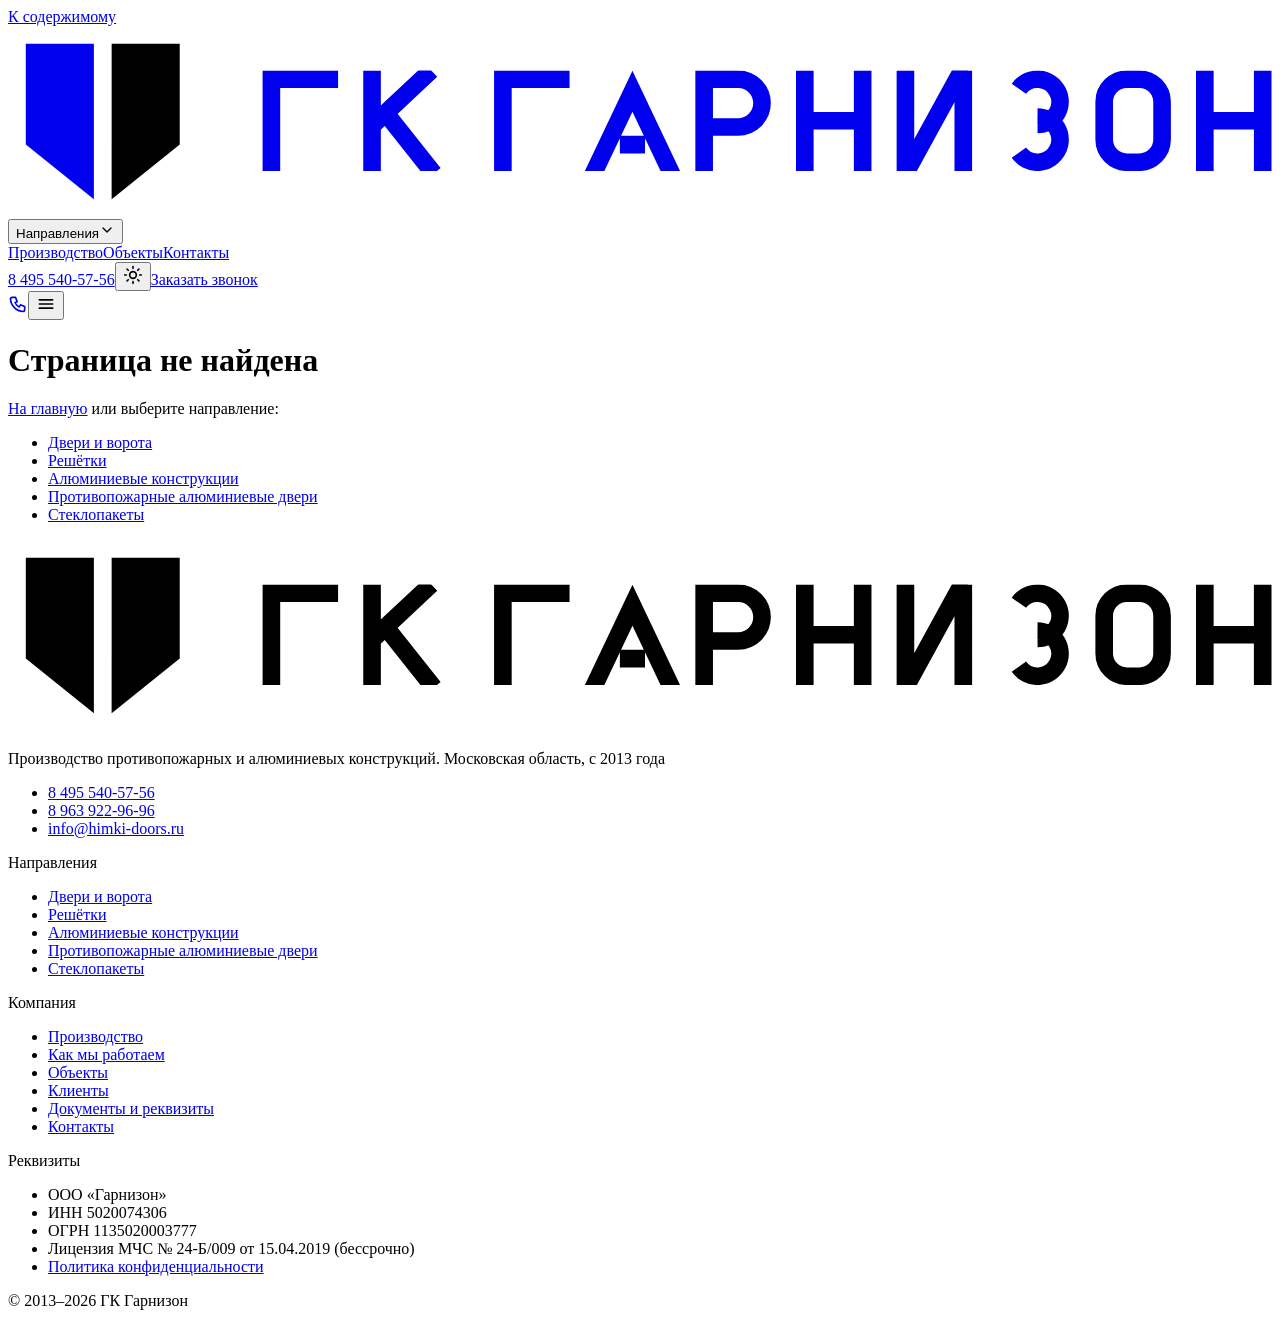
==== 404/index.html @ 89cda4f9 "chore: publish demo build" ====
<!DOCTYPE html><html lang="ru" data-theme="dark"><head><meta charSet="utf-8"/><meta name="viewport" content="width=device-width, initial-scale=1"/><link rel="stylesheet" href="/garnizon-corp-demo/_next/static/chunks/1k68g9wdmj4by.css" data-precedence="next"/><link rel="preload" as="script" fetchPriority="low" href="/garnizon-corp-demo/_next/static/chunks/310vm2bl3xxpt.js"/><script src="/garnizon-corp-demo/_next/static/chunks/1wnov70f88xjy.js" async=""></script><script src="/garnizon-corp-demo/_next/static/chunks/39_j1bdzreq0m.js" async=""></script><script src="/garnizon-corp-demo/_next/static/chunks/2hfgqjtk7isif.js" async=""></script><script src="/garnizon-corp-demo/_next/static/chunks/turbopack-2t2rww29g1ca5.js" async=""></script><script src="/garnizon-corp-demo/_next/static/chunks/3gmnz17b4-7co.js" async=""></script><meta name="robots" content="noindex"/><meta name="theme-color" content="#15181d"/><title>ГК Гарнизон — производство противопожарных дверей, ворот, решёток и алюминиевых конструкций</title><meta name="description" content="ГК Гарнизон — производство противопожарных дверей, ворот, решёток и алюминиевых конструкций в Московской области с 2013 года. Замер, доставка, монтаж."/><meta name="robots" content="noindex, nofollow"/><meta property="og:title" content="ГК Гарнизон — производство противопожарных дверей, ворот, решёток и алюминиевых конструкций"/><meta property="og:description" content="ГК Гарнизон — производство противопожарных дверей, ворот, решёток и алюминиевых конструкций в Московской области с 2013 года. Замер, доставка, монтаж."/><meta property="og:url" content="https://kasatkinroman.github.io/garnizon-corp-demo/"/><meta property="og:site_name" content="ГК Гарнизон"/><meta property="og:locale" content="ru_RU"/><meta property="og:type" content="website"/><meta name="twitter:card" content="summary"/><meta name="twitter:title" content="ГК Гарнизон — производство противопожарных дверей, ворот, решёток и алюминиевых конструкций"/><meta name="twitter:description" content="ГК Гарнизон — производство противопожарных дверей, ворот, решёток и алюминиевых конструкций в Московской области с 2013 года. Замер, доставка, монтаж."/><link rel="icon" href="/garnizon-corp-demo/favicon.svg"/><meta name="next-size-adjust" content=""/><script>(function(){try{var t=localStorage.getItem("theme");if(t==="dark"||t==="light")document.documentElement.setAttribute("data-theme",t);}catch(e){}})();</script><script src="/garnizon-corp-demo/_next/static/chunks/0cz1d0mv5g_q7.js" noModule=""></script></head><body class="_8gq75W_variable RMQh6W_variable I5P8lW_variable flex min-h-screen flex-col"><div hidden=""><!--$--><!--/$--></div><a href="#main" class="sr-only focus:not-sr-only focus:fixed focus:left-4 focus:top-4 focus:z-[var(--z-modal)] focus:rounded-sm focus:bg-accent focus:px-4 focus:py-2 focus:text-on-accent">К содержимому</a><header class="sticky top-0 z-[var(--z-header)] h-[60px] border-b bg-bg xl:h-[72px] border-transparent"><div class="container-site flex h-full items-center justify-between gap-4"><a aria-label="ГК Гарнизон — на главную" class="flex shrink-0 items-center text-text" href="/garnizon-corp-demo/"><svg viewBox="0 0 427 64" class="h-8 w-auto xl:h-9" role="img" aria-label="ГК Гарнизон"><defs><clipPath id="_R_alb_"><rect x="-4" y="0" width="409" height="40"></rect></clipPath></defs><path d="M6 6H29V58.5L6 40Z" fill="currentColor"></path><path d="M58 6H35V58.5L58 40Z" fill="var(--accent)"></path><g transform="translate(86 15) scale(0.85)" clip-path="url(#_R_alb_)"><g fill="none" stroke="currentColor" stroke-width="7" stroke-linecap="butt" stroke-linejoin="miter"><path transform="translate(0 0)" d="M3.5 42V3.5H30"></path><path transform="translate(40 0)" d="M3.5 0V40M27 0L3.5 22M9 17L28 41"></path><path transform="translate(92 0)" d="M3.5 42V3.5H30"></path><path transform="translate(132 0)" d="M-1 42L15 8.3L31 42M10 29.5H20"></path><path transform="translate(172 0)" d="M3.5 42V3.5H17A9.5 9.5 0 0 1 17 22.5H3.5"></path><path transform="translate(212 0)" d="M3.5 0V40M26.5 0V40M3.5 20H26.5"></path><path transform="translate(252 0)" d="M3.5 0V40M26.5 0V40M3.5 41L26.5 -1"></path><path transform="translate(292 0)" d="M8.6 7.3A9 9 0 1 1 16 21.5M16 18.5A9 9 0 1 1 8.6 32.7"></path><path transform="translate(331 0)" d="M3.5 20V12.5A9 9 0 0 1 12.5 3.5H17.5A9 9 0 0 1 26.5 12.5V27.5A9 9 0 0 1 17.5 36.5H12.5A9 9 0 0 1 3.5 27.5Z"></path><path transform="translate(371 0)" d="M3.5 0V40M26.5 0V40M3.5 20H26.5"></path></g></g></svg></a><nav aria-label="Основное меню" class="hidden items-center gap-1 xl:flex"><div class="relative"><button type="button" aria-expanded="false" aria-controls="mega-menu-panel" class="inline-flex min-h-11 items-center gap-1 rounded-sm px-2 font-medium text-text hover:text-accent">Направления<svg width="16" height="16" viewBox="0 0 24 24" fill="none" stroke="currentColor" stroke-width="2" stroke-linecap="round" stroke-linejoin="round" aria-hidden="true" class=""><path d="M6 9l6 6 6-6"></path></svg></button><div id="mega-menu-panel" hidden="" class="absolute left-0 top-full z-[var(--z-overlay)] w-[360px] rounded-md border border-line bg-surface p-6 shadow-lg"><div class="grid grid-cols-1 gap-8"><div><p class="mb-3 font-mono text-xs uppercase tracking-[var(--tracking-label)] text-muted">Направления</p><ul class="space-y-1"><li><a class="block rounded-sm py-1.5 text-text hover:text-accent" href="/garnizon-corp-demo/metal-doors-gates/">Двери и ворота</a></li><li><a class="block rounded-sm py-1.5 text-text hover:text-accent" href="/garnizon-corp-demo/grilles/">Решётки</a></li><li><a class="block rounded-sm py-1.5 text-text hover:text-accent" href="/garnizon-corp-demo/aluminium/">Алюминиевые конструкции</a></li><li><a class="block rounded-sm py-1.5 text-text hover:text-accent" href="/garnizon-corp-demo/fire-aluminium-doors/">Противопожарные алюминиевые двери</a></li><li><a class="block rounded-sm py-1.5 text-text hover:text-accent" href="/garnizon-corp-demo/glass-units/">Стеклопакеты</a></li></ul></div></div><div class="mt-5 border-t border-line pt-4"><a class="inline-flex items-center gap-2 font-semibold text-accent" href="/garnizon-corp-demo/process/">Как мы работаем<!-- --> <svg width="16" height="16" viewBox="0 0 24 24" fill="none" stroke="currentColor" stroke-width="2" stroke-linecap="round" stroke-linejoin="round" aria-hidden="true"><path d="M5 12h14M13 6l6 6-6 6"></path></svg></a></div></div></div><a class="inline-flex min-h-11 items-center rounded-sm px-2 font-medium text-text hover:text-accent" href="/garnizon-corp-demo/about/">Производство</a><a class="inline-flex min-h-11 items-center rounded-sm px-2 font-medium text-text hover:text-accent" href="/garnizon-corp-demo/projects/">Объекты</a><a class="inline-flex min-h-11 items-center rounded-sm px-2 font-medium text-text hover:text-accent" href="/garnizon-corp-demo/contacts/">Контакты</a></nav><div class="hidden items-center gap-2 xl:flex"><a href="tel:+74955405756" class="whitespace-nowrap font-mono font-medium text-text">8 495 540-57-56</a><button type="button" class="inline-flex size-11 items-center justify-center rounded-sm text-text hover:bg-surface-2" aria-label="Включить светлую тему"><svg width="20" height="20" viewBox="0 0 24 24" fill="none" stroke="currentColor" stroke-width="2" stroke-linecap="round" stroke-linejoin="round" aria-hidden="true"><path d="M12 8a4 4 0 1 0 0 8 4 4 0 0 0 0-8zM12 2v2M12 20v2M2 12h2M20 12h2M4.9 4.9l1.4 1.4M17.7 17.7l1.4 1.4M4.9 19.1l1.4-1.4M17.7 6.3l1.4-1.4"></path></svg></button><a class="inline-flex min-h-11 items-center justify-center gap-2 whitespace-nowrap rounded-sm px-5 text-base font-semibold transition-colors duration-[var(--dur-base)] md:min-h-12 bg-accent text-on-accent hover:bg-accent-hover border border-transparent " href="/garnizon-corp-demo/contacts/">Заказать звонок</a></div><div class="flex items-center gap-1 xl:hidden"><a href="tel:+74955405756" aria-label="Позвонить 8 495 540-57-56" class="inline-flex size-11 items-center justify-center text-text"><svg width="20" height="20" viewBox="0 0 24 24" fill="none" stroke="currentColor" stroke-width="2" stroke-linecap="round" stroke-linejoin="round" aria-hidden="true"><path d="M5 4h4l2 5-2.5 1.5a11 11 0 0 0 5 5L15 13l5 2v4a2 2 0 0 1-2 2A16 16 0 0 1 3 6a2 2 0 0 1 2-2z"></path></svg></a><button type="button" aria-expanded="false" aria-controls="mobile-menu" aria-label="Открыть меню" class="inline-flex size-11 items-center justify-center text-text"><svg width="20" height="20" viewBox="0 0 24 24" fill="none" stroke="currentColor" stroke-width="2" stroke-linecap="round" stroke-linejoin="round" aria-hidden="true"><path d="M4 7h16M4 12h16M4 17h16"></path></svg></button></div></div></header><div id="mobile-menu" hidden="" class="fixed inset-x-0 bottom-0 top-[60px] z-[var(--z-overlay)] overflow-y-auto bg-bg xl:hidden"><nav aria-label="Мобильное меню" class="container-site space-y-8 py-6"><div><p class="mb-2 font-mono text-xs uppercase tracking-[var(--tracking-label)] text-muted">Направления</p><ul><li><a class="flex min-h-11 items-center text-lg font-medium" href="/garnizon-corp-demo/metal-doors-gates/">Двери и ворота</a></li><li><a class="flex min-h-11 items-center text-lg font-medium" href="/garnizon-corp-demo/grilles/">Решётки</a></li><li><a class="flex min-h-11 items-center text-lg font-medium" href="/garnizon-corp-demo/aluminium/">Алюминиевые конструкции</a></li><li><a class="flex min-h-11 items-center text-lg font-medium" href="/garnizon-corp-demo/fire-aluminium-doors/">Противопожарные алюминиевые двери</a></li><li><a class="flex min-h-11 items-center text-lg font-medium" href="/garnizon-corp-demo/glass-units/">Стеклопакеты</a></li></ul></div><ul class="border-t border-line pt-4"><li><a class="flex min-h-11 items-center text-lg" href="/garnizon-corp-demo/about/">Производство</a></li><li><a class="flex min-h-11 items-center text-lg" href="/garnizon-corp-demo/process/">Как мы работаем</a></li><li><a class="flex min-h-11 items-center text-lg" href="/garnizon-corp-demo/projects/">Объекты</a></li><li><a class="flex min-h-11 items-center text-lg" href="/garnizon-corp-demo/clients/">Клиенты</a></li><li><a class="flex min-h-11 items-center text-lg" href="/garnizon-corp-demo/documents/">Документы и реквизиты</a></li><li><a class="flex min-h-11 items-center text-lg" href="/garnizon-corp-demo/contacts/">Контакты</a></li></ul><div class="space-y-3 border-t border-line pt-4"><a class="inline-flex min-h-11 items-center justify-center gap-2 whitespace-nowrap rounded-sm px-5 text-base font-semibold transition-colors duration-[var(--dur-base)] md:min-h-12 bg-accent text-on-accent hover:bg-accent-hover border border-transparent w-full" href="/garnizon-corp-demo/contacts/">Заказать звонок</a><a href="tel:+74955405756" class="block min-h-11 py-2 font-mono text-lg">8 495 540-57-56</a><a href="mailto:info@himki-doors.ru" class="block min-h-11 py-2">info@himki-doors.ru</a><button type="button" class="inline-flex size-11 items-center justify-center rounded-sm text-text hover:bg-surface-2" aria-label="Включить светлую тему"><svg width="20" height="20" viewBox="0 0 24 24" fill="none" stroke="currentColor" stroke-width="2" stroke-linecap="round" stroke-linejoin="round" aria-hidden="true"><path d="M12 8a4 4 0 1 0 0 8 4 4 0 0 0 0-8zM12 2v2M12 20v2M2 12h2M20 12h2M4.9 4.9l1.4 1.4M17.7 17.7l1.4 1.4M4.9 19.1l1.4-1.4M17.7 6.3l1.4-1.4"></path></svg></button></div></nav></div><main id="main" class="flex-1"><div class="container-site section-y"><h1 class="text-3xl md:text-4xl">Страница не найдена</h1><p class="mt-4 text-muted"><a class="underline" href="/garnizon-corp-demo/">На главную</a> или выберите направление:</p><ul class="mt-4"><li><a class="inline-flex min-h-11 items-center hover:text-accent" href="/garnizon-corp-demo/metal-doors-gates/">Двери и ворота</a></li><li><a class="inline-flex min-h-11 items-center hover:text-accent" href="/garnizon-corp-demo/grilles/">Решётки</a></li><li><a class="inline-flex min-h-11 items-center hover:text-accent" href="/garnizon-corp-demo/aluminium/">Алюминиевые конструкции</a></li><li><a class="inline-flex min-h-11 items-center hover:text-accent" href="/garnizon-corp-demo/fire-aluminium-doors/">Противопожарные алюминиевые двери</a></li><li><a class="inline-flex min-h-11 items-center hover:text-accent" href="/garnizon-corp-demo/glass-units/">Стеклопакеты</a></li></ul></div><!--$--><!--/$--></main><footer class="mt-auto border-t border-line bg-surface-2 text-text"><div class="container-site section-y grid gap-10 md:grid-cols-2 lg:grid-cols-4"><div class="space-y-4"><svg viewBox="0 0 427 64" class="h-8 w-auto" role="img" aria-label="ГК Гарнизон"><defs><clipPath id="_S_1_"><rect x="-4" y="0" width="409" height="40"></rect></clipPath></defs><path d="M6 6H29V58.5L6 40Z" fill="currentColor"></path><path d="M58 6H35V58.5L58 40Z" fill="var(--accent)"></path><g transform="translate(86 15) scale(0.85)" clip-path="url(#_S_1_)"><g fill="none" stroke="currentColor" stroke-width="7" stroke-linecap="butt" stroke-linejoin="miter"><path transform="translate(0 0)" d="M3.5 42V3.5H30"></path><path transform="translate(40 0)" d="M3.5 0V40M27 0L3.5 22M9 17L28 41"></path><path transform="translate(92 0)" d="M3.5 42V3.5H30"></path><path transform="translate(132 0)" d="M-1 42L15 8.3L31 42M10 29.5H20"></path><path transform="translate(172 0)" d="M3.5 42V3.5H17A9.5 9.5 0 0 1 17 22.5H3.5"></path><path transform="translate(212 0)" d="M3.5 0V40M26.5 0V40M3.5 20H26.5"></path><path transform="translate(252 0)" d="M3.5 0V40M26.5 0V40M3.5 41L26.5 -1"></path><path transform="translate(292 0)" d="M8.6 7.3A9 9 0 1 1 16 21.5M16 18.5A9 9 0 1 1 8.6 32.7"></path><path transform="translate(331 0)" d="M3.5 20V12.5A9 9 0 0 1 12.5 3.5H17.5A9 9 0 0 1 26.5 12.5V27.5A9 9 0 0 1 17.5 36.5H12.5A9 9 0 0 1 3.5 27.5Z"></path><path transform="translate(371 0)" d="M3.5 0V40M26.5 0V40M3.5 20H26.5"></path></g></g></svg><p class="text-sm text-muted">Производство противопожарных и алюминиевых конструкций. Московская область, с 2013 года</p><ul><li><a href="tel:+74955405756" class="inline-flex min-h-11 items-center hover:text-accent font-mono">8 495 540-57-56</a></li><li><a href="tel:+79639229696" class="inline-flex min-h-11 items-center hover:text-accent font-mono">8 963 922-96-96</a></li><li><a href="mailto:info@himki-doors.ru" class="inline-flex min-h-11 items-center hover:text-accent">info@himki-doors.ru</a></li></ul></div><nav aria-label="Направления"><p class="mb-3 font-mono text-xs uppercase tracking-[var(--tracking-label)] text-muted">Направления</p><ul><li><a class="inline-flex min-h-11 items-center hover:text-accent" href="/garnizon-corp-demo/metal-doors-gates/">Двери и ворота</a></li><li><a class="inline-flex min-h-11 items-center hover:text-accent" href="/garnizon-corp-demo/grilles/">Решётки</a></li><li><a class="inline-flex min-h-11 items-center hover:text-accent" href="/garnizon-corp-demo/aluminium/">Алюминиевые конструкции</a></li><li><a class="inline-flex min-h-11 items-center hover:text-accent" href="/garnizon-corp-demo/fire-aluminium-doors/">Противопожарные алюминиевые двери</a></li><li><a class="inline-flex min-h-11 items-center hover:text-accent" href="/garnizon-corp-demo/glass-units/">Стеклопакеты</a></li></ul></nav><nav aria-label="Компания"><p class="mb-3 font-mono text-xs uppercase tracking-[var(--tracking-label)] text-muted">Компания</p><ul><li><a class="inline-flex min-h-11 items-center hover:text-accent" href="/garnizon-corp-demo/about/">Производство</a></li><li><a class="inline-flex min-h-11 items-center hover:text-accent" href="/garnizon-corp-demo/process/">Как мы работаем</a></li><li><a class="inline-flex min-h-11 items-center hover:text-accent" href="/garnizon-corp-demo/projects/">Объекты</a></li><li><a class="inline-flex min-h-11 items-center hover:text-accent" href="/garnizon-corp-demo/clients/">Клиенты</a></li><li><a class="inline-flex min-h-11 items-center hover:text-accent" href="/garnizon-corp-demo/documents/">Документы и реквизиты</a></li><li><a class="inline-flex min-h-11 items-center hover:text-accent" href="/garnizon-corp-demo/contacts/">Контакты</a></li></ul></nav><div><p class="mb-3 font-mono text-xs uppercase tracking-[var(--tracking-label)] text-muted">Реквизиты</p><ul class="space-y-1 text-sm"><li>ООО «Гарнизон»</li><li>ИНН <!-- -->5020074306</li><li>ОГРН <!-- -->1135020003777</li><li>Лицензия МЧС № <!-- -->24-Б/009<!-- --> от <!-- -->15.04.2019<!-- --> (<!-- -->бессрочно<!-- -->)</li><li><a class="inline-flex min-h-11 items-center hover:text-accent underline" href="/garnizon-corp-demo/privacy/">Политика конфиденциальности</a></li></ul></div></div><div class="border-t border-line"><p class="container-site py-4 text-sm text-muted">© <!-- -->2013<!-- -->–<!-- -->2026<!-- --> <!-- -->ГК Гарнизон</p></div></footer><script id="_R_">(globalThis["TURBOPACK"] || (globalThis["TURBOPACK"] = [])).push({"otherChunks":["static/chunks/310vm2bl3xxpt.js","static/chunks/1wnov70f88xjy.js","static/chunks/39_j1bdzreq0m.js","static/chunks/2hfgqjtk7isif.js"],"runtimeModuleIds":[94553]});</script><script src="/garnizon-corp-demo/_next/static/chunks/310vm2bl3xxpt.js" async=""></script><script>(self.__next_f=self.__next_f||[]).push([0])</script><script>self.__next_f.push([1,"1:\"$Sreact.fragment\"\n2:\"/garnizon-corp-demo/_next/static/chunks/3gmnz17b4-7co.js\"\n3:I[63209,[\"$2\"],\"MotionConfig\"]\n4:I[3374,[\"$2\"],\"Header\"]\n5:I[39756,[\"$2\"],\"default\"]\n6:I[37457,[\"$2\"],\"default\"]\n7:I[22016,[\"$2\"],\"\"]\n15:I[68027,[\"$2\"],\"default\",1]\n:HL[\"/garnizon-corp-demo/_next/static/chunks/1k68g9wdmj4by.css\",\"style\"]\n11:X\n12:[[\"children\",{\"s\":\"__PAGE__\",\"h\":512,\"d\":{\"r\":\"$L13\",\"p\":false,\"v\":null}}]]\nf:[[\"children\",{\"s\":\"/_not-found\",\"h\":512,\"d\":{\"r\":\"$L10\",\"p\":false,\"v\":\"$11\"},\"c\":\"$Q12\"}]]\n0:{\"P\":null,\"c\":[\"\",\"_not-found\",\"\"],\"q\":\"\",\"i\":false,\"t\":{\"t\":{\"s\":\"\",\"h\":528,\"d\":{\"r\":[\"$\",\"$1\",\"c\",{\"children\":[[[\"$\",\"link\",\"0\",{\"rel\":\"stylesheet\",\"href\":\"/garnizon-corp-demo/_next/static/chunks/1k68g9wdmj4by.css\",\"precedence\":\"next\",\"crossOrigin\":\"$undefined\",\"nonce\":\"$undefined\"}],[\"$\",\"script\",\"script-0\",{\"src\":\"/garnizon-corp-demo/_next/static/chunks/3gmnz17b4-7co.js\",\"async\":true,\"nonce\":\"$undefined\"}]],[\"$\",\"html\",null,{\"lang\":\"ru\",\"data-theme\":\"dark\",\"suppressHydrationWarning\":true,\"children\":[[\"$\",\"head\",null,{\"children\":[\"$\",\"script\",null,{\"dangerouslySetInnerHTML\":{\"__html\":\"(function(){try{var t=localStorage.getItem(\\\"theme\\\");if(t===\\\"dark\\\"||t===\\\"light\\\")document.documentElement.setAttribute(\\\"data-theme\\\",t);}catch(e){}})();\"}}]}],[\"$\",\"body\",null,{\"className\":\"_8gq75W_variable RMQh6W_variable I5P8lW_variable flex min-h-screen flex-col\",\"children\":[\"$\",\"$L3\",null,{\"reducedMotion\":\"user\",\"children\":[[\"$\",\"a\",null,{\"href\":\"#main\",\"className\":\"sr-only focus:not-sr-only focus:fixed focus:left-4 focus:top-4 focus:z-[var(--z-modal)] focus:rounded-sm focus:bg-accent focus:px-4 focus:py-2 focus:text-on-accent\",\"children\":\"К содержимому\"}],[\"$\",\"$L4\",null,{}],[\"$\",\"main\",null,{\"id\":\"main\",\"className\":\"flex-1\",\"children\":[\"$\",\"$L5\",null,{\"parallelRouterKey\":\"children\",\"error\":\"$undefined\",\"errorStyles\":\"$undefined\",\"errorScripts\":\"$undefined\",\"template\":[\"$\",\"$L6\",null,{}],\"templateStyles\":\"$undefined\",\"templateScripts\":\"$undefined\",\"notFound\":[[\"$\",\"div\",null,{\"className\":\"container-site section-y\",\"children\":[[\"$\",\"h1\",null,{\"className\":\"text-3xl md:text-4xl\",\"children\":\"Страница не найдена\"}],[\"$\",\"p\",null,{\"className\":\"mt-4 text-muted\",\"children\":[[\"$\",\"$L7\",null,{\"href\":\"/\",\"className\":\"underline\",\"children\":\"На главную\"}],\" или выберите направление:\"]}],[\"$\",\"ul\",null,{\"className\":\"mt-4\",\"children\":[[\"$\",\"li\",\"metal-doors-gates\",{\"children\":[\"$\",\"$L7\",null,{\"href\":\"/metal-doors-gates/\",\"className\":\"inline-flex min-h-11 items-center hover:text-accent\",\"children\":\"Двери и ворота\"}]}],[\"$\",\"li\",\"grilles\",{\"children\":[\"$\",\"$L7\",null,{\"href\":\"/grilles/\",\"className\":\"inline-flex min-h-11 items-center hover:text-accent\",\"children\":\"Решётки\"}]}],[\"$\",\"li\",\"aluminium\",{\"children\":[\"$\",\"$L7\",null,{\"href\":\"/aluminium/\",\"className\":\"inline-flex min-h-11 items-center hover:text-accent\",\"children\":\"Алюминиевые конструкции\"}]}],[\"$\",\"li\",\"fire-aluminium-doors\",{\"children\":[\"$\",\"$L7\",null,{\"href\":\"/fire-aluminium-doors/\",\"className\":\"inline-flex min-h-11 items-center hover:text-accent\",\"children\":\"Противопожарные алюминиевые двери\"}]}],[\"$\",\"li\",\"glass-units\",{\"children\":[\"$\",\"$L7\",null,{\"href\":\"/glass-units/\",\"className\":\"inline-flex min-h-11 items-center hover:text-accent\",\"children\":\"Стеклопакеты\"}]}]]}]]}],[]],\"forbidden\":\"$undefined\",\"unauthorized\":\"$undefined\"}]}],[\"$\",\"footer\",null,{\"className\":\"mt-auto border-t border-line bg-surface-2 text-text\",\"children\":[[\"$\",\"div\",null,{\"className\":\"container-site section-y grid gap-10 md:grid-cols-2 lg:grid-cols-4\",\"children\":[[\"$\",\"div\",null,{\"className\":\"space-y-4\",\"children\":[[\"$\",\"svg\",null,{\"viewBox\":\"0 0 427 64\",\"className\":\"h-8 w-auto\",\"role\":\"img\",\"aria-label\":\"ГК Гарнизон\",\"children\":[[\"$\",\"defs\",null,{\"children\":[\"$\",\"clipPath\",null,{\"id\":\"_S_1_\",\"children\":[\"$\",\"rect\",null,{\"x\":\"-4\",\"y\":\"0\",\"width\":\"409\",\"height\":\"40\"}]}]}],[\"$\",\"path\",null,{\"d\":\"M6 6H29V58.5L6 40Z\",\"fill\":\"currentColor\"}],[\"$\",\"path\",null,{\"d\":\"M58 6H35V58.5L58 40Z\",\"fill\":\"var(--accent)\"}],[\"$\",\"g\",null,{\"transform\":\"translate(86 15) scale(0.85)\",\"clipPath\":\"url(#_S_1_)\",\"children\":[\"$\",\"g\",null,{\"fill\":\"none\",\"stroke\":\"currentColor\",\"strokeWidth\":\"7\",\"strokeLinecap\":\"butt\",\"strokeLinejoin\":\"miter\",\"children\":[[\"$\",\"path\",\"0\",{\"transform\":\"translate(0 0)\",\"d\":\"M3.5 42V3.5H30\"}],[\"$\",\"path\",\"40\",{\"transform\":\"translate(40 0)\",\"d\":\"M3.5 0V40M27 0L3.5 22M9 17L28 41\"}],[\"$\",\"path\",\"92\",{\"transform\":\"translate(92 0)\",\"d\":\"M3.5 42V3.5H30\"}],[\"$\",\"path\",\"132\",{\"transform\":\"translate(132 0)\",\"d\":\"M-1 42L15 8.3L31 42M10 29.5H20\"}],[\"$\",\"path\",\"172\",{\"transform\":\"translate(172 0)\",\"d\":\"M3.5 42V3.5H17A9.5 9.5 0 0 1 17 22.5H3.5\"}],[\"$\",\"path\",\"212\",{\"transform\":\"translate(212 0)\",\"d\":\"M3.5 0V40M26.5 0V40M3.5 20H26.5\"}],[\"$\",\"path\",\"252\",{\"transform\":\"translate(252 0)\",\"d\":\"M3.5 0V40M26.5 0V40M3.5 41L26.5 -1\"}],[\"$\",\"path\",\"292\",{\"transform\":\"translate(292 0)\",\"d\":\"M8.6 7.3A9 9 0 1 1 16 21.5M16 18.5A9 9 0 1 1 8.6 32.7\"}],[\"$\",\"path\",\"331\",{\"transform\":\"translate(331 0)\",\"d\":\"M3.5 20V12.5A9 9 0 0 1 12.5 3.5H17.5A9 9 0 0 1 26.5 12.5V27.5A9 9 0 0 1 17.5 36.5H12.5A9 9 0 0 1 3.5 27.5Z\"}],\"$L8\"]}]}]]}],\"$L9\",\"$La\"]}],\"$Lb\",\"$Lc\",\"$Ld\"]}],\"$Le\"]}]]}]}]]}]]}],\"p\":false,\"v\":null},\"c\":\"$Qf\"},\"h\":{\"r\":\"$L14\",\"p\":false,\"v\":null}},\"m\":\"$undefined\",\"G\":[\"$15\",[\"$L16\"]],\"S\":true,\"r\":\"$undefined\",\"s\":\"$undefined\",\"a\":\"$undefined\",\"l\":\"$undefined\",\"p\":\"$undefined\",\"d\":\"$undefined\",\"b\":\"-Z7VRDA5HOXDit8ByTP2O\"}\n17:I[97367,[\"$2\"],\"OutletBoundary\"]\n18:\"$Sreact.suspense\"\n1a:\"ViewportBoundary\"\n1b:I[97367,[\"$2\"],\"$1a\"]\n1d:\"MetadataBoundary\"\n1e:I[97367,[\"$2\"],\"$1d\"]\n8:[\"$\",\"path\",\"371\",{\"transform\":\"translate(371 0)\",\"d\":\"M3.5 0V40M26.5 0V40M3.5 20H26.5\"}]\n9:[\"$\",\"p\",null,{\"className\":\"text-sm text-muted\",\"children\":\"Производство противопожарных и алюминиевых конструкций. Московская область, с 2013 года\"}]\na:[\"$\",\"ul\",null,{\"children\":[[[\"$\",\"li\",\"8-495-540-57-56\",{\"children\":[\"$\",\"a\",null,{\"href\":\"tel:+74955405756\",\"className\":\"inline-flex min-h-11 items-center hover:text-accent font-mono\",\"children\":\"8 495 540-57-56\"}]}],[\"$\",\"li\",\"8-963-922-96-96\",{\"children\":[\"$\",\"a\",null,{\"href\":\"tel:+79639229696\",\"className\":\"inline-flex min-h-11 items-center hover:text-accent font-mono\",\"children\":\"8 963 922-96-96\"}]}]],[\"$\",\"li\",null,{\"children\":[\"$\",\"a\",null,{\"href\":\"mailto:info@himki-doors.ru\",\"className\":\"inline-flex min-h-11 items-center hover:text-accent\",\"children\":\"info@himki-doors.ru\"}]}]]}]\nb:[\"$\",\"nav\",null,{\"aria-label\":\"Направления\",\"children\":[[\"$\",\"p\",null,{\"className\":\"mb-3 font-mono text-xs uppercase tracking-[var(--tracking-label)] text-muted\",\"children\":\"Направления\"}],[\"$\",\"ul\",null,{\"children\":[[\"$\",\"li\",\"metal-doors-gates\",{\"children\":[\"$\",\"$L7\",null,{\"href\":\"/metal-doors-gates/\",\"className\":\"inline-flex min-h-11 items-center hover:text-accent\",\"children\":\"Двери и ворота\"}]}],[\"$\",\"li\",\"grilles\",{\"children\":[\"$\",\"$L7\",null,{\"href\":\"/grilles/\",\"className\":\"inline-flex min-h-11 items-center hover:text-accent\",\"children\":\"Решётки\"}]}],[\"$\",\"li\",\"aluminium\",{\"children\":[\"$\",\"$L7\",null,{\"href\":\"/aluminium/\",\"className\":\"inline-flex min-h-11 items-center hover:text-accent\",\"children\":\"Алюминиевые конструкции\"}]}],[\"$\",\"li\",\"fire-aluminium-doors\",{\"children\":[\"$\",\"$L7\",null,{\"href\":\"/fire-aluminium-doors/\",\"className\":\"inline-flex min-h-11 items-center hover:text-accent\",\"children\":\"Противопожарные алюминиевые двери\"}]}],[\"$\",\"li\",\"glass-units\",{\"children\":[\"$\",\"$L7\",null,{\"href\":\"/glass-units/\",\"className\":\"inline-flex min-h-11 items-center hover:text-accent\",\"children\":\"Стеклопакеты\"}]}]]}]]}]\nc:[\"$\",\"nav\",null,{\"aria-label\":\"Компания\",\"children\":[[\"$\",\"p\",null,{\"className\":\"mb-3 font-mono text-xs uppercase tracking-[var(--tracking-label)] text-muted\",\"children\":\"Компания\"}],[\"$\",\"ul\",null,{\"children\":[[\"$\",\"li\",\"/about/\",{\"children\":[\"$\",\"$L7\",null,{\"href\":\"/about/\",\"className\":\"inline-flex min-h-11 items-center hover:text-accent\",\"children\":\"Производство\"}]}],[\"$\",\"li\",\"/process/\",{\"children\":[\"$\",\"$L7\",null,{\"href\":\"/process/\",\"className\":\"inline-flex min-h-11 items-center hover:text-accent\",\"children\":\"Как мы работаем\"}]}],[\"$\",\"li\",\"/projects/\",{\"children\":[\"$\",\"$L7\",null,{\"href\":\"/projects/\",\"className\":\"inline-flex min-h-11 items-center hover:text-accent\",\"children\":\"Объекты\"}]}],[\"$\",\"li\",\"/clients/\",{\"children\":[\"$\",\"$L7\",null,{\"href\":\"/clients/\",\"className\":\"inline-flex min-h-11 items-center hover:text-accent\",\"children\":\"Клиенты\"}]}],[\"$\",\"li\",\"/documents/\",{\"children\":[\"$\",\"$L7\",null,{\"href\":\"/documents/\",\"className\":\"inline-flex min-h-11 items-center hover:text-accent\",\"children\":\"Документы и реквизиты\"}]}],[\"$\",\"li\",\"/contacts/\",{\"children\":[\"$\",\"$L7\",null,{\"href\":\"/contacts/\",\"className\":\"inline-flex min-h-11 items-center hover:text-accent\",\"children\":\"Контакты\"}]}]]}]]}]\nd:[\"$\",\"div\",null,{\"children\":[[\"$\",\"p\",null,{\"className\":\"mb-3 font-mono text-xs uppercase tracking-[var(--tracking-label)] text-muted\",\"children\":\"Реквизиты\"}],[\"$\",\"ul\",null,{\"className\":\"space-y-1 text-sm\",\"children\":[[\"$\",\"li\",null,{\"children\":\"ООО «Гарнизон»\"}],[\"$\",\"li\",null,{\"children\":[\"ИНН \",\"5020074306\"]}],[\"$\",\"li\",null,{\"children\":[\"ОГРН \",\"1135020003777\"]}],[\"$\",\"li\",null,{\"children\":[\"Лицензия МЧС № \",\"24-Б/009\",\" от \",\"15.04.2019\",\" (\",\"бессрочно\",\")\"]}],[\"$\",\"li\",null,{\"children\":[\"$\",\"$L7\",null,{\"href\":\"/privacy/\",\"className\":\"inline-flex min-h-11 items-center hover:text-accent underline\",\"children\":\"Политика конфиденциальности\"}]}]]}]]}]\ne:[\"$\",\"div\",null,{\"className\":\"border-t border-line\",\"children\":[\"$\",\"p\",null,{\"className\":\"container-site py-4 text-sm text-muted\",\"children\":[\"© \",2013,\"–\",2026,\" \",\"ГК Гарнизон\"]}]}]\n10:[\"$\",\"$1\",\"c\",{\"children\":[null,[\"$\",\"$L5\",null,{\"parallelRouterKey\":\"children\",\"error\":\"$undefined\",\"errorStyles\":\"$undefined\",\"errorScripts\":\"$undefined\",\"template\":[\"$\",\"$L6\",null,{}],\"templateStyles\":\"$undefined\",\"templateScripts\":\"$undefined\",\"notFound\":\"$undefined\",\"forbidden\":\"$undefined\",\"unauthorized\":\"$undefined\"}]]}]\n13:[\"$\",\"$1\",\"c\",{\"children\":[[\"$\",\"div\",null,{\"className\":\"container-site section-y\",\"children\":[[\"$\",\"h1\",null,{\"className\":\"text-3xl md:text-4xl\",\"children\":\"Страница не найдена\"}],[\"$\",\"p\",null,{\"className\":\"mt-4 text-muted\",\"children\":[[\"$\",\"$L7\",null,{\"href\":\"/\",\"className\":\"underline\",\"children\":\"На главную\"}],\" или выберите направление:\"]}],[\"$\",\"ul\",null,{\"className\":\"mt-4\",\"children\":[[\"$\",\"li\",\"metal-doors-gates\",{\"children\":[\"$\",\"$L7\",null,{\"href\":\"/metal-doors-gates/\",\"className\":\"inline-flex min-h-11 items-center hover:text-accent\",\"children\":\"Двери и ворота\"}]}],[\"$\",\"li\",\"grilles\",{\"children\":[\"$\",\"$L7\",null,{\"href\":\"/grilles/\",\"className\":\"inline-flex min-h-11 items-center hover:text-accent\",\"children\":\"Решётки\"}]}],[\"$\",\"li\",\"aluminium\",{\"children\":[\"$\",\"$L7\",null,{\"href\":\"/aluminium/\",\"className\":\"inline-flex min-h-11 items-center hover:text-accent\",\"children\":\"Алюминиевые конструкции\"}]}],[\"$\",\"li\",\"fire-aluminium-doors\",{\"children\":[\"$\",\"$L7\",null,{\"href\":\"/fire-aluminium-doors/\",\"className\":\"inline-flex min-h-11 items-center hover:text-accent\",\"children\":\"Противопожарные алюминиевые двери\"}]}],[\"$\",\"li\",\"glass-units\",{\"children\":[\"$\",\"$L7\",null,{\"href\":\"/glass-units/\",\"className\":\"inline-flex min-h-11 items-center hover:text-accent\",\"children\":\"Стеклопакеты\"}]}]]}]]}],null,[\"$\",\"$L17\",null,{\"children\":[\"$\",\"$18\",null,{\"name\":\"Next.MetadataOutlet\",\"children\":\"$@19\"}]}]]}]\n14:[\"$\",\"$1\",\"h\",{\"children\":[[\"$\",\"meta\",null,{\"name\":\"robots\",\"content\":\"noindex\"}],[\"$\",\"$L1b\",null,{\"children\":\"$L1c\"}],[\"$\",\"$L1e\",null,{\"children\":[[\"$\",\"div\",null,{\"hidden\":true,\"children\":[\"$\",\"$18\",null,{\"name\":\"Next.Metadata\",\"children\":\"$L1f\"}]}],null]}],[\"$\",\"meta\",null,{\"name\":\"next-size-adjust\",\"content\":\"\"}]]}]\n16:[\"$\",\"link\",\"0\",{\"rel\":\"stylesheet\",\"href\":\"/garnizon-corp-demo/_next/static/chunks/1k68g9wdmj4by.css\",\"precedence\":\"next\",\"crossOrigin\":\"$undefined\",\"nonce\":\"$undefined\"}]\n11:C\n1c:[[\"$\",\"meta\",\"0\",{\"charSet\":\"utf-8\"}],[\"$\",\"meta\",\"1\",{\"name\":\"viewport\",\"content\":\"width=device-width, initial-scale=1\"}],[\"$\",\"meta\",\"2\",{\"name\":\"theme-color\",\"content\":\"#15181d\"}]]\n20:I[27201,[\"$2\"],\"IconMark\"]\n19:null\n1f:[[\"$\",\"title\",\"0\",{\"children\":\"ГК Гарнизон — производство противопожарных дверей, ворот, решёток и алюминиевых конструкций\"}],[\"$\",\"meta\",\"1\",{\"name\":\"description\",\"content\":\"ГК Гарнизон — производство противопожарных дверей, ворот, решёток и алюминиевых конструкций в Московской области с 2013 года. Замер, доставка, монтаж.\"}],[\"$\",\"meta\",\"2\",{\"name\":\"robots\",\"content\":\"noindex, nofollow\"}],[\"$\",\"meta\",\"3\",{\"property\":\"og:title\",\"content\":\"ГК Гарнизон — производство противопожарных дверей, ворот, решёток и алюминиевых конструкций\"}],[\"$\",\"meta\",\"4\",{\"property\":\"og:description\",\"content\":\"ГК Гарнизон — производство противопожарных дверей, ворот, решёток и алюминиевых конструкций в Московской области с 2013 года. Замер, доставка, монтаж.\"}],[\"$\",\"meta\",\"5\",{\"property\":\"og:url\",\"content\":\"https://kasatkinroman.github.io/garnizon-corp-demo/\"}],[\"$\",\"meta\",\"6\",{\"property\":\"og:site_name\",\"content\":\"ГК Гарнизон\"}],[\"$\",\"meta\",\"7\",{\"property\":\"og:locale\",\"content\":\"ru_RU\"}],[\"$\",\"meta\",\"8\",{\"property\":\"og:type\",\"content\":\"website\"}],[\"$\",\"meta\",\"9\",{\"name\":\"twitter:card\",\"content\":\"summary\"}],[\"$\",\"meta\",\"10\",{\"name\":\"twitter:title\",\"content\":\"ГК Гарнизон — производство противопожарных дверей, ворот, решёток и алюминиевых конструкций\"}],[\"$\",\"meta\",\"11\",{\"name\":\"twitter:description\",\"content\":\"ГК Гарнизон — производство противопожарных дверей, ворот, решёток и алюминиевых конструкций в Московской области с 2013 года. Замер, доставка, монтаж.\"}],[\"$\",\"link\",\"12\",{\"rel\":\"icon\",\"href\":\"/garnizon-corp-demo/favicon.svg\"}],[\"$\",\"$L20\",\"13\",{}]]\n"])</script></body></html>
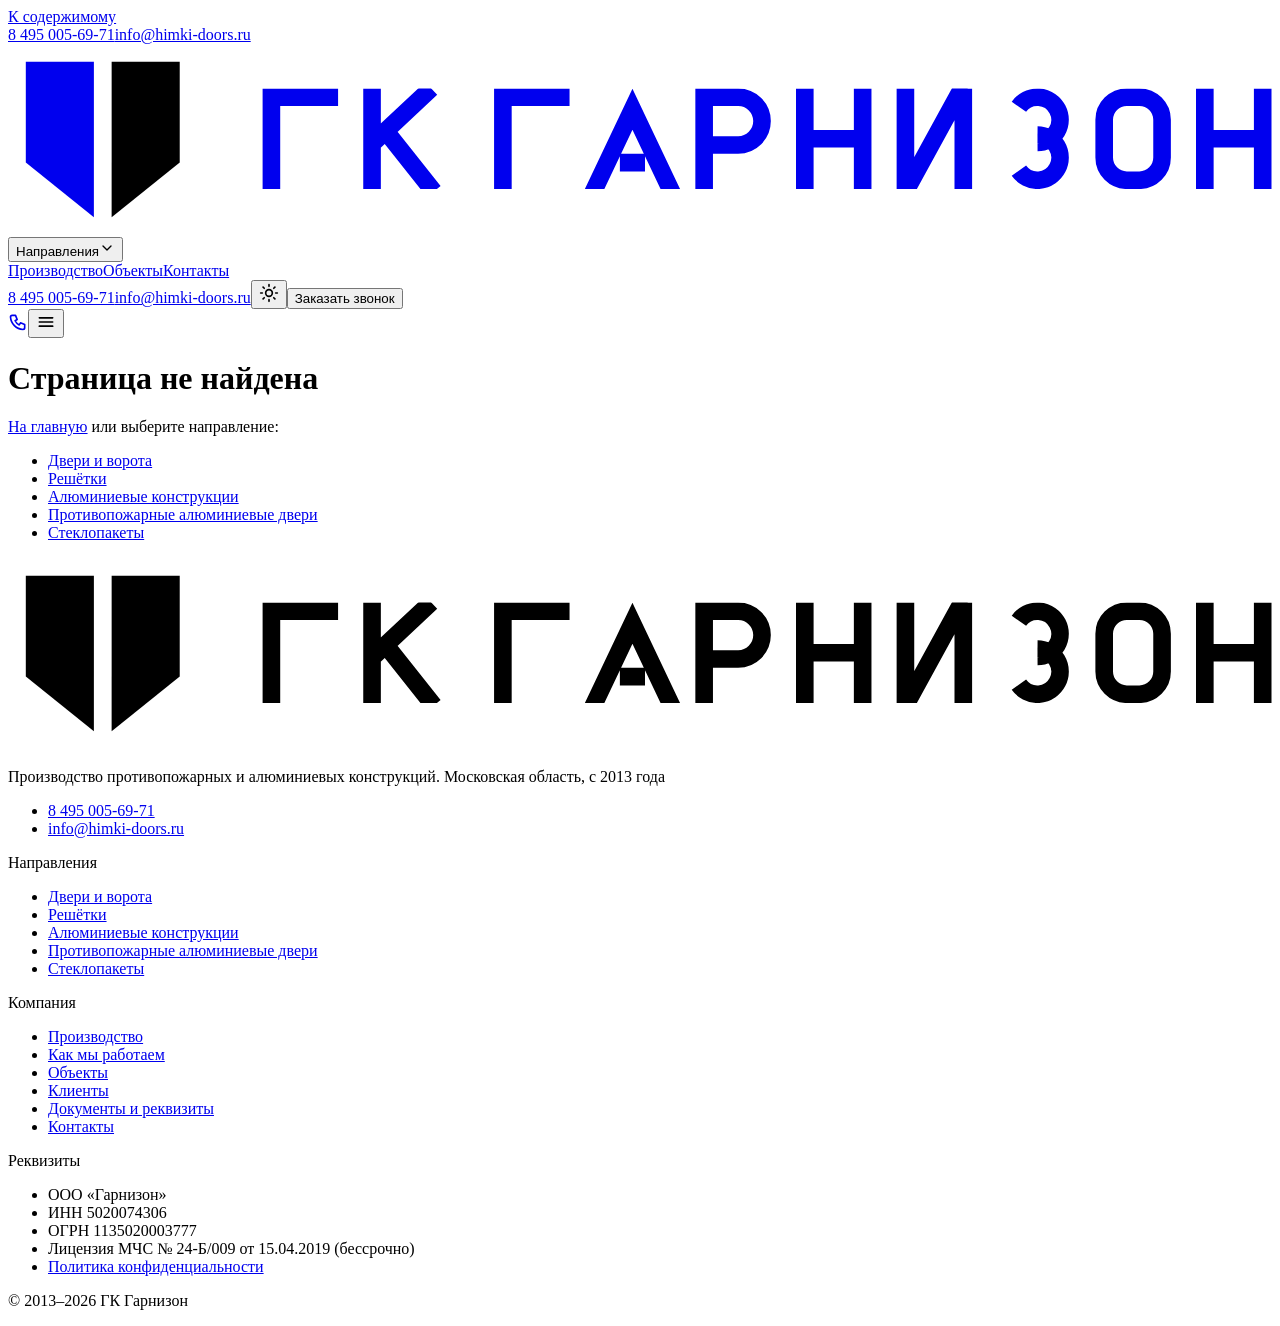
==== commit a714e5f1: "chore: publish demo build 2026-11-13 Client logos, photos on direction pages, header phone and email" ====
--- a/404/index.html
+++ b/404/index.html
@@ -1 +1 @@
-<!DOCTYPE html><html lang="ru" data-theme="dark"><head><meta charSet="utf-8"/><meta name="viewport" content="width=device-width, initial-scale=1"/><link rel="stylesheet" href="/garnizon-corp-demo/_next/static/chunks/1k68g9wdmj4by.css" data-precedence="next"/><link rel="preload" as="script" fetchPriority="low" href="/garnizon-corp-demo/_next/static/chunks/310vm2bl3xxpt.js"/><script src="/garnizon-corp-demo/_next/static/chunks/1wnov70f88xjy.js" async=""></script><script src="/garnizon-corp-demo/_next/static/chunks/39_j1bdzreq0m.js" async=""></script><script src="/garnizon-corp-demo/_next/static/chunks/2hfgqjtk7isif.js" async=""></script><script src="/garnizon-corp-demo/_next/static/chunks/turbopack-2t2rww29g1ca5.js" async=""></script><script src="/garnizon-corp-demo/_next/static/chunks/3gmnz17b4-7co.js" async=""></script><meta name="robots" content="noindex"/><meta name="theme-color" content="#15181d"/><title>ГК Гарнизон — производство противопожарных дверей, ворот, решёток и алюминиевых конструкций</title><meta name="description" content="ГК Гарнизон — производство противопожарных дверей, ворот, решёток и алюминиевых конструкций в Московской области с 2013 года. Замер, доставка, монтаж."/><meta name="robots" content="noindex, nofollow"/><meta property="og:title" content="ГК Гарнизон — производство противопожарных дверей, ворот, решёток и алюминиевых конструкций"/><meta property="og:description" content="ГК Гарнизон — производство противопожарных дверей, ворот, решёток и алюминиевых конструкций в Московской области с 2013 года. Замер, доставка, монтаж."/><meta property="og:url" content="https://kasatkinroman.github.io/garnizon-corp-demo/"/><meta property="og:site_name" content="ГК Гарнизон"/><meta property="og:locale" content="ru_RU"/><meta property="og:type" content="website"/><meta name="twitter:card" content="summary"/><meta name="twitter:title" content="ГК Гарнизон — производство противопожарных дверей, ворот, решёток и алюминиевых конструкций"/><meta name="twitter:description" content="ГК Гарнизон — производство противопожарных дверей, ворот, решёток и алюминиевых конструкций в Московской области с 2013 года. Замер, доставка, монтаж."/><link rel="icon" href="/garnizon-corp-demo/favicon.svg"/><meta name="next-size-adjust" content=""/><script>(function(){try{var t=localStorage.getItem("theme");if(t==="dark"||t==="light")document.documentElement.setAttribute("data-theme",t);}catch(e){}})();</script><script src="/garnizon-corp-demo/_next/static/chunks/0cz1d0mv5g_q7.js" noModule=""></script></head><body class="_8gq75W_variable RMQh6W_variable I5P8lW_variable flex min-h-screen flex-col"><div hidden=""><!--$--><!--/$--></div><a href="#main" class="sr-only focus:not-sr-only focus:fixed focus:left-4 focus:top-4 focus:z-[var(--z-modal)] focus:rounded-sm focus:bg-accent focus:px-4 focus:py-2 focus:text-on-accent">К содержимому</a><header class="sticky top-0 z-[var(--z-header)] h-[60px] border-b bg-bg xl:h-[72px] border-transparent"><div class="container-site flex h-full items-center justify-between gap-4"><a aria-label="ГК Гарнизон — на главную" class="flex shrink-0 items-center text-text" href="/garnizon-corp-demo/"><svg viewBox="0 0 427 64" class="h-8 w-auto xl:h-9" role="img" aria-label="ГК Гарнизон"><defs><clipPath id="_R_alb_"><rect x="-4" y="0" width="409" height="40"></rect></clipPath></defs><path d="M6 6H29V58.5L6 40Z" fill="currentColor"></path><path d="M58 6H35V58.5L58 40Z" fill="var(--accent)"></path><g transform="translate(86 15) scale(0.85)" clip-path="url(#_R_alb_)"><g fill="none" stroke="currentColor" stroke-width="7" stroke-linecap="butt" stroke-linejoin="miter"><path transform="translate(0 0)" d="M3.5 42V3.5H30"></path><path transform="translate(40 0)" d="M3.5 0V40M27 0L3.5 22M9 17L28 41"></path><path transform="translate(92 0)" d="M3.5 42V3.5H30"></path><path transform="translate(132 0)" d="M-1 42L15 8.3L31 42M10 29.5H20"></path><path transform="translate(172 0)" d="M3.5 42V3.5H17A9.5 9.5 0 0 1 17 22.5H3.5"></path><path transform="translate(212 0)" d="M3.5 0V40M26.5 0V40M3.5 20H26.5"></path><path transform="translate(252 0)" d="M3.5 0V40M26.5 0V40M3.5 41L26.5 -1"></path><path transform="translate(292 0)" d="M8.6 7.3A9 9 0 1 1 16 21.5M16 18.5A9 9 0 1 1 8.6 32.7"></path><path transform="translate(331 0)" d="M3.5 20V12.5A9 9 0 0 1 12.5 3.5H17.5A9 9 0 0 1 26.5 12.5V27.5A9 9 0 0 1 17.5 36.5H12.5A9 9 0 0 1 3.5 27.5Z"></path><path transform="translate(371 0)" d="M3.5 0V40M26.5 0V40M3.5 20H26.5"></path></g></g></svg></a><nav aria-label="Основное меню" class="hidden items-center gap-1 xl:flex"><div class="relative"><button type="button" aria-expanded="false" aria-controls="mega-menu-panel" class="inline-flex min-h-11 items-center gap-1 rounded-sm px-2 font-medium text-text hover:text-accent">Направления<svg width="16" height="16" viewBox="0 0 24 24" fill="none" stroke="currentColor" stroke-width="2" stroke-linecap="round" stroke-linejoin="round" aria-hidden="true" class=""><path d="M6 9l6 6 6-6"></path></svg></button><div id="mega-menu-panel" hidden="" class="absolute left-0 top-full z-[var(--z-overlay)] w-[360px] rounded-md border border-line bg-surface p-6 shadow-lg"><div class="grid grid-cols-1 gap-8"><div><p class="mb-3 font-mono text-xs uppercase tracking-[var(--tracking-label)] text-muted">Направления</p><ul class="space-y-1"><li><a class="block rounded-sm py-1.5 text-text hover:text-accent" href="/garnizon-corp-demo/metal-doors-gates/">Двери и ворота</a></li><li><a class="block rounded-sm py-1.5 text-text hover:text-accent" href="/garnizon-corp-demo/grilles/">Решётки</a></li><li><a class="block rounded-sm py-1.5 text-text hover:text-accent" href="/garnizon-corp-demo/aluminium/">Алюминиевые конструкции</a></li><li><a class="block rounded-sm py-1.5 text-text hover:text-accent" href="/garnizon-corp-demo/fire-aluminium-doors/">Противопожарные алюминиевые двери</a></li><li><a class="block rounded-sm py-1.5 text-text hover:text-accent" href="/garnizon-corp-demo/glass-units/">Стеклопакеты</a></li></ul></div></div><div class="mt-5 border-t border-line pt-4"><a class="inline-flex items-center gap-2 font-semibold text-accent" href="/garnizon-corp-demo/process/">Как мы работаем<!-- --> <svg width="16" height="16" viewBox="0 0 24 24" fill="none" stroke="currentColor" stroke-width="2" stroke-linecap="round" stroke-linejoin="round" aria-hidden="true"><path d="M5 12h14M13 6l6 6-6 6"></path></svg></a></div></div></div><a class="inline-flex min-h-11 items-center rounded-sm px-2 font-medium text-text hover:text-accent" href="/garnizon-corp-demo/about/">Производство</a><a class="inline-flex min-h-11 items-center rounded-sm px-2 font-medium text-text hover:text-accent" href="/garnizon-corp-demo/projects/">Объекты</a><a class="inline-flex min-h-11 items-center rounded-sm px-2 font-medium text-text hover:text-accent" href="/garnizon-corp-demo/contacts/">Контакты</a></nav><div class="hidden items-center gap-2 xl:flex"><a href="tel:+74955405756" class="whitespace-nowrap font-mono font-medium text-text">8 495 540-57-56</a><button type="button" class="inline-flex size-11 items-center justify-center rounded-sm text-text hover:bg-surface-2" aria-label="Включить светлую тему"><svg width="20" height="20" viewBox="0 0 24 24" fill="none" stroke="currentColor" stroke-width="2" stroke-linecap="round" stroke-linejoin="round" aria-hidden="true"><path d="M12 8a4 4 0 1 0 0 8 4 4 0 0 0 0-8zM12 2v2M12 20v2M2 12h2M20 12h2M4.9 4.9l1.4 1.4M17.7 17.7l1.4 1.4M4.9 19.1l1.4-1.4M17.7 6.3l1.4-1.4"></path></svg></button><a class="inline-flex min-h-11 items-center justify-center gap-2 whitespace-nowrap rounded-sm px-5 text-base font-semibold transition-colors duration-[var(--dur-base)] md:min-h-12 bg-accent text-on-accent hover:bg-accent-hover border border-transparent " href="/garnizon-corp-demo/contacts/">Заказать звонок</a></div><div class="flex items-center gap-1 xl:hidden"><a href="tel:+74955405756" aria-label="Позвонить 8 495 540-57-56" class="inline-flex size-11 items-center justify-center text-text"><svg width="20" height="20" viewBox="0 0 24 24" fill="none" stroke="currentColor" stroke-width="2" stroke-linecap="round" stroke-linejoin="round" aria-hidden="true"><path d="M5 4h4l2 5-2.5 1.5a11 11 0 0 0 5 5L15 13l5 2v4a2 2 0 0 1-2 2A16 16 0 0 1 3 6a2 2 0 0 1 2-2z"></path></svg></a><button type="button" aria-expanded="false" aria-controls="mobile-menu" aria-label="Открыть меню" class="inline-flex size-11 items-center justify-center text-text"><svg width="20" height="20" viewBox="0 0 24 24" fill="none" stroke="currentColor" stroke-width="2" stroke-linecap="round" stroke-linejoin="round" aria-hidden="true"><path d="M4 7h16M4 12h16M4 17h16"></path></svg></button></div></div></header><div id="mobile-menu" hidden="" class="fixed inset-x-0 bottom-0 top-[60px] z-[var(--z-overlay)] overflow-y-auto bg-bg xl:hidden"><nav aria-label="Мобильное меню" class="container-site space-y-8 py-6"><div><p class="mb-2 font-mono text-xs uppercase tracking-[var(--tracking-label)] text-muted">Направления</p><ul><li><a class="flex min-h-11 items-center text-lg font-medium" href="/garnizon-corp-demo/metal-doors-gates/">Двери и ворота</a></li><li><a class="flex min-h-11 items-center text-lg font-medium" href="/garnizon-corp-demo/grilles/">Решётки</a></li><li><a class="flex min-h-11 items-center text-lg font-medium" href="/garnizon-corp-demo/aluminium/">Алюминиевые конструкции</a></li><li><a class="flex min-h-11 items-center text-lg font-medium" href="/garnizon-corp-demo/fire-aluminium-doors/">Противопожарные алюминиевые двери</a></li><li><a class="flex min-h-11 items-center text-lg font-medium" href="/garnizon-corp-demo/glass-units/">Стеклопакеты</a></li></ul></div><ul class="border-t border-line pt-4"><li><a class="flex min-h-11 items-center text-lg" href="/garnizon-corp-demo/about/">Производство</a></li><li><a class="flex min-h-11 items-center text-lg" href="/garnizon-corp-demo/process/">Как мы работаем</a></li><li><a class="flex min-h-11 items-center text-lg" href="/garnizon-corp-demo/projects/">Объекты</a></li><li><a class="flex min-h-11 items-center text-lg" href="/garnizon-corp-demo/clients/">Клиенты</a></li><li><a class="flex min-h-11 items-center text-lg" href="/garnizon-corp-demo/documents/">Документы и реквизиты</a></li><li><a class="flex min-h-11 items-center text-lg" href="/garnizon-corp-demo/contacts/">Контакты</a></li></ul><div class="space-y-3 border-t border-line pt-4"><a class="inline-flex min-h-11 items-center justify-center gap-2 whitespace-nowrap rounded-sm px-5 text-base font-semibold transition-colors duration-[var(--dur-base)] md:min-h-12 bg-accent text-on-accent hover:bg-accent-hover border border-transparent w-full" href="/garnizon-corp-demo/contacts/">Заказать звонок</a><a href="tel:+74955405756" class="block min-h-11 py-2 font-mono text-lg">8 495 540-57-56</a><a href="mailto:info@himki-doors.ru" class="block min-h-11 py-2">info@himki-doors.ru</a><button type="button" class="inline-flex size-11 items-center justify-center rounded-sm text-text hover:bg-surface-2" aria-label="Включить светлую тему"><svg width="20" height="20" viewBox="0 0 24 24" fill="none" stroke="currentColor" stroke-width="2" stroke-linecap="round" stroke-linejoin="round" aria-hidden="true"><path d="M12 8a4 4 0 1 0 0 8 4 4 0 0 0 0-8zM12 2v2M12 20v2M2 12h2M20 12h2M4.9 4.9l1.4 1.4M17.7 17.7l1.4 1.4M4.9 19.1l1.4-1.4M17.7 6.3l1.4-1.4"></path></svg></button></div></nav></div><main id="main" class="flex-1"><div class="container-site section-y"><h1 class="text-3xl md:text-4xl">Страница не найдена</h1><p class="mt-4 text-muted"><a class="underline" href="/garnizon-corp-demo/">На главную</a> или выберите направление:</p><ul class="mt-4"><li><a class="inline-flex min-h-11 items-center hover:text-accent" href="/garnizon-corp-demo/metal-doors-gates/">Двери и ворота</a></li><li><a class="inline-flex min-h-11 items-center hover:text-accent" href="/garnizon-corp-demo/grilles/">Решётки</a></li><li><a class="inline-flex min-h-11 items-center hover:text-accent" href="/garnizon-corp-demo/aluminium/">Алюминиевые конструкции</a></li><li><a class="inline-flex min-h-11 items-center hover:text-accent" href="/garnizon-corp-demo/fire-aluminium-doors/">Противопожарные алюминиевые двери</a></li><li><a class="inline-flex min-h-11 items-center hover:text-accent" href="/garnizon-corp-demo/glass-units/">Стеклопакеты</a></li></ul></div><!--$--><!--/$--></main><footer class="mt-auto border-t border-line bg-surface-2 text-text"><div class="container-site section-y grid gap-10 md:grid-cols-2 lg:grid-cols-4"><div class="space-y-4"><svg viewBox="0 0 427 64" class="h-8 w-auto" role="img" aria-label="ГК Гарнизон"><defs><clipPath id="_S_1_"><rect x="-4" y="0" width="409" height="40"></rect></clipPath></defs><path d="M6 6H29V58.5L6 40Z" fill="currentColor"></path><path d="M58 6H35V58.5L58 40Z" fill="var(--accent)"></path><g transform="translate(86 15) scale(0.85)" clip-path="url(#_S_1_)"><g fill="none" stroke="currentColor" stroke-width="7" stroke-linecap="butt" stroke-linejoin="miter"><path transform="translate(0 0)" d="M3.5 42V3.5H30"></path><path transform="translate(40 0)" d="M3.5 0V40M27 0L3.5 22M9 17L28 41"></path><path transform="translate(92 0)" d="M3.5 42V3.5H30"></path><path transform="translate(132 0)" d="M-1 42L15 8.3L31 42M10 29.5H20"></path><path transform="translate(172 0)" d="M3.5 42V3.5H17A9.5 9.5 0 0 1 17 22.5H3.5"></path><path transform="translate(212 0)" d="M3.5 0V40M26.5 0V40M3.5 20H26.5"></path><path transform="translate(252 0)" d="M3.5 0V40M26.5 0V40M3.5 41L26.5 -1"></path><path transform="translate(292 0)" d="M8.6 7.3A9 9 0 1 1 16 21.5M16 18.5A9 9 0 1 1 8.6 32.7"></path><path transform="translate(331 0)" d="M3.5 20V12.5A9 9 0 0 1 12.5 3.5H17.5A9 9 0 0 1 26.5 12.5V27.5A9 9 0 0 1 17.5 36.5H12.5A9 9 0 0 1 3.5 27.5Z"></path><path transform="translate(371 0)" d="M3.5 0V40M26.5 0V40M3.5 20H26.5"></path></g></g></svg><p class="text-sm text-muted">Производство противопожарных и алюминиевых конструкций. Московская область, с 2013 года</p><ul><li><a href="tel:+74955405756" class="inline-flex min-h-11 items-center hover:text-accent font-mono">8 495 540-57-56</a></li><li><a href="tel:+79639229696" class="inline-flex min-h-11 items-center hover:text-accent font-mono">8 963 922-96-96</a></li><li><a href="mailto:info@himki-doors.ru" class="inline-flex min-h-11 items-center hover:text-accent">info@himki-doors.ru</a></li></ul></div><nav aria-label="Направления"><p class="mb-3 font-mono text-xs uppercase tracking-[var(--tracking-label)] text-muted">Направления</p><ul><li><a class="inline-flex min-h-11 items-center hover:text-accent" href="/garnizon-corp-demo/metal-doors-gates/">Двери и ворота</a></li><li><a class="inline-flex min-h-11 items-center hover:text-accent" href="/garnizon-corp-demo/grilles/">Решётки</a></li><li><a class="inline-flex min-h-11 items-center hover:text-accent" href="/garnizon-corp-demo/aluminium/">Алюминиевые конструкции</a></li><li><a class="inline-flex min-h-11 items-center hover:text-accent" href="/garnizon-corp-demo/fire-aluminium-doors/">Противопожарные алюминиевые двери</a></li><li><a class="inline-flex min-h-11 items-center hover:text-accent" href="/garnizon-corp-demo/glass-units/">Стеклопакеты</a></li></ul></nav><nav aria-label="Компания"><p class="mb-3 font-mono text-xs uppercase tracking-[var(--tracking-label)] text-muted">Компания</p><ul><li><a class="inline-flex min-h-11 items-center hover:text-accent" href="/garnizon-corp-demo/about/">Производство</a></li><li><a class="inline-flex min-h-11 items-center hover:text-accent" href="/garnizon-corp-demo/process/">Как мы работаем</a></li><li><a class="inline-flex min-h-11 items-center hover:text-accent" href="/garnizon-corp-demo/projects/">Объекты</a></li><li><a class="inline-flex min-h-11 items-center hover:text-accent" href="/garnizon-corp-demo/clients/">Клиенты</a></li><li><a class="inline-flex min-h-11 items-center hover:text-accent" href="/garnizon-corp-demo/documents/">Документы и реквизиты</a></li><li><a class="inline-flex min-h-11 items-center hover:text-accent" href="/garnizon-corp-demo/contacts/">Контакты</a></li></ul></nav><div><p class="mb-3 font-mono text-xs uppercase tracking-[var(--tracking-label)] text-muted">Реквизиты</p><ul class="space-y-1 text-sm"><li>ООО «Гарнизон»</li><li>ИНН <!-- -->5020074306</li><li>ОГРН <!-- -->1135020003777</li><li>Лицензия МЧС № <!-- -->24-Б/009<!-- --> от <!-- -->15.04.2019<!-- --> (<!-- -->бессрочно<!-- -->)</li><li><a class="inline-flex min-h-11 items-center hover:text-accent underline" href="/garnizon-corp-demo/privacy/">Политика конфиденциальности</a></li></ul></div></div><div class="border-t border-line"><p class="container-site py-4 text-sm text-muted">© <!-- -->2013<!-- -->–<!-- -->2026<!-- --> <!-- -->ГК Гарнизон</p></div></footer><script id="_R_">(globalThis["TURBOPACK"] || (globalThis["TURBOPACK"] = [])).push({"otherChunks":["static/chunks/310vm2bl3xxpt.js","static/chunks/1wnov70f88xjy.js","static/chunks/39_j1bdzreq0m.js","static/chunks/2hfgqjtk7isif.js"],"runtimeModuleIds":[94553]});</script><script src="/garnizon-corp-demo/_next/static/chunks/310vm2bl3xxpt.js" async=""></script><script>(self.__next_f=self.__next_f||[]).push([0])</script><script>self.__next_f.push([1,"1:\"$Sreact.fragment\"\n2:\"/garnizon-corp-demo/_next/static/chunks/3gmnz17b4-7co.js\"\n3:I[63209,[\"$2\"],\"MotionConfig\"]\n4:I[3374,[\"$2\"],\"Header\"]\n5:I[39756,[\"$2\"],\"default\"]\n6:I[37457,[\"$2\"],\"default\"]\n7:I[22016,[\"$2\"],\"\"]\n15:I[68027,[\"$2\"],\"default\",1]\n:HL[\"/garnizon-corp-demo/_next/static/chunks/1k68g9wdmj4by.css\",\"style\"]\n11:X\n12:[[\"children\",{\"s\":\"__PAGE__\",\"h\":512,\"d\":{\"r\":\"$L13\",\"p\":false,\"v\":null}}]]\nf:[[\"children\",{\"s\":\"/_not-found\",\"h\":512,\"d\":{\"r\":\"$L10\",\"p\":false,\"v\":\"$11\"},\"c\":\"$Q12\"}]]\n0:{\"P\":null,\"c\":[\"\",\"_not-found\",\"\"],\"q\":\"\",\"i\":false,\"t\":{\"t\":{\"s\":\"\",\"h\":528,\"d\":{\"r\":[\"$\",\"$1\",\"c\",{\"children\":[[[\"$\",\"link\",\"0\",{\"rel\":\"stylesheet\",\"href\":\"/garnizon-corp-demo/_next/static/chunks/1k68g9wdmj4by.css\",\"precedence\":\"next\",\"crossOrigin\":\"$undefined\",\"nonce\":\"$undefined\"}],[\"$\",\"script\",\"script-0\",{\"src\":\"/garnizon-corp-demo/_next/static/chunks/3gmnz17b4-7co.js\",\"async\":true,\"nonce\":\"$undefined\"}]],[\"$\",\"html\",null,{\"lang\":\"ru\",\"data-theme\":\"dark\",\"suppressHydrationWarning\":true,\"children\":[[\"$\",\"head\",null,{\"children\":[\"$\",\"script\",null,{\"dangerouslySetInnerHTML\":{\"__html\":\"(function(){try{var t=localStorage.getItem(\\\"theme\\\");if(t===\\\"dark\\\"||t===\\\"light\\\")document.documentElement.setAttribute(\\\"data-theme\\\",t);}catch(e){}})();\"}}]}],[\"$\",\"body\",null,{\"className\":\"_8gq75W_variable RMQh6W_variable I5P8lW_variable flex min-h-screen flex-col\",\"children\":[\"$\",\"$L3\",null,{\"reducedMotion\":\"user\",\"children\":[[\"$\",\"a\",null,{\"href\":\"#main\",\"className\":\"sr-only focus:not-sr-only focus:fixed focus:left-4 focus:top-4 focus:z-[var(--z-modal)] focus:rounded-sm focus:bg-accent focus:px-4 focus:py-2 focus:text-on-accent\",\"children\":\"К содержимому\"}],[\"$\",\"$L4\",null,{}],[\"$\",\"main\",null,{\"id\":\"main\",\"className\":\"flex-1\",\"children\":[\"$\",\"$L5\",null,{\"parallelRouterKey\":\"children\",\"error\":\"$undefined\",\"errorStyles\":\"$undefined\",\"errorScripts\":\"$undefined\",\"template\":[\"$\",\"$L6\",null,{}],\"templateStyles\":\"$undefined\",\"templateScripts\":\"$undefined\",\"notFound\":[[\"$\",\"div\",null,{\"className\":\"container-site section-y\",\"children\":[[\"$\",\"h1\",null,{\"className\":\"text-3xl md:text-4xl\",\"children\":\"Страница не найдена\"}],[\"$\",\"p\",null,{\"className\":\"mt-4 text-muted\",\"children\":[[\"$\",\"$L7\",null,{\"href\":\"/\",\"className\":\"underline\",\"children\":\"На главную\"}],\" или выберите направление:\"]}],[\"$\",\"ul\",null,{\"className\":\"mt-4\",\"children\":[[\"$\",\"li\",\"metal-doors-gates\",{\"children\":[\"$\",\"$L7\",null,{\"href\":\"/metal-doors-gates/\",\"className\":\"inline-flex min-h-11 items-center hover:text-accent\",\"children\":\"Двери и ворота\"}]}],[\"$\",\"li\",\"grilles\",{\"children\":[\"$\",\"$L7\",null,{\"href\":\"/grilles/\",\"className\":\"inline-flex min-h-11 items-center hover:text-accent\",\"children\":\"Решётки\"}]}],[\"$\",\"li\",\"aluminium\",{\"children\":[\"$\",\"$L7\",null,{\"href\":\"/aluminium/\",\"className\":\"inline-flex min-h-11 items-center hover:text-accent\",\"children\":\"Алюминиевые конструкции\"}]}],[\"$\",\"li\",\"fire-aluminium-doors\",{\"children\":[\"$\",\"$L7\",null,{\"href\":\"/fire-aluminium-doors/\",\"className\":\"inline-flex min-h-11 items-center hover:text-accent\",\"children\":\"Противопожарные алюминиевые двери\"}]}],[\"$\",\"li\",\"glass-units\",{\"children\":[\"$\",\"$L7\",null,{\"href\":\"/glass-units/\",\"className\":\"inline-flex min-h-11 items-center hover:text-accent\",\"children\":\"Стеклопакеты\"}]}]]}]]}],[]],\"forbidden\":\"$undefined\",\"unauthorized\":\"$undefined\"}]}],[\"$\",\"footer\",null,{\"className\":\"mt-auto border-t border-line bg-surface-2 text-text\",\"children\":[[\"$\",\"div\",null,{\"className\":\"container-site section-y grid gap-10 md:grid-cols-2 lg:grid-cols-4\",\"children\":[[\"$\",\"div\",null,{\"className\":\"space-y-4\",\"children\":[[\"$\",\"svg\",null,{\"viewBox\":\"0 0 427 64\",\"className\":\"h-8 w-auto\",\"role\":\"img\",\"aria-label\":\"ГК Гарнизон\",\"children\":[[\"$\",\"defs\",null,{\"children\":[\"$\",\"clipPath\",null,{\"id\":\"_S_1_\",\"children\":[\"$\",\"rect\",null,{\"x\":\"-4\",\"y\":\"0\",\"width\":\"409\",\"height\":\"40\"}]}]}],[\"$\",\"path\",null,{\"d\":\"M6 6H29V58.5L6 40Z\",\"fill\":\"currentColor\"}],[\"$\",\"path\",null,{\"d\":\"M58 6H35V58.5L58 40Z\",\"fill\":\"var(--accent)\"}],[\"$\",\"g\",null,{\"transform\":\"translate(86 15) scale(0.85)\",\"clipPath\":\"url(#_S_1_)\",\"children\":[\"$\",\"g\",null,{\"fill\":\"none\",\"stroke\":\"currentColor\",\"strokeWidth\":\"7\",\"strokeLinecap\":\"butt\",\"strokeLinejoin\":\"miter\",\"children\":[[\"$\",\"path\",\"0\",{\"transform\":\"translate(0 0)\",\"d\":\"M3.5 42V3.5H30\"}],[\"$\",\"path\",\"40\",{\"transform\":\"translate(40 0)\",\"d\":\"M3.5 0V40M27 0L3.5 22M9 17L28 41\"}],[\"$\",\"path\",\"92\",{\"transform\":\"translate(92 0)\",\"d\":\"M3.5 42V3.5H30\"}],[\"$\",\"path\",\"132\",{\"transform\":\"translate(132 0)\",\"d\":\"M-1 42L15 8.3L31 42M10 29.5H20\"}],[\"$\",\"path\",\"172\",{\"transform\":\"translate(172 0)\",\"d\":\"M3.5 42V3.5H17A9.5 9.5 0 0 1 17 22.5H3.5\"}],[\"$\",\"path\",\"212\",{\"transform\":\"translate(212 0)\",\"d\":\"M3.5 0V40M26.5 0V40M3.5 20H26.5\"}],[\"$\",\"path\",\"252\",{\"transform\":\"translate(252 0)\",\"d\":\"M3.5 0V40M26.5 0V40M3.5 41L26.5 -1\"}],[\"$\",\"path\",\"292\",{\"transform\":\"translate(292 0)\",\"d\":\"M8.6 7.3A9 9 0 1 1 16 21.5M16 18.5A9 9 0 1 1 8.6 32.7\"}],[\"$\",\"path\",\"331\",{\"transform\":\"translate(331 0)\",\"d\":\"M3.5 20V12.5A9 9 0 0 1 12.5 3.5H17.5A9 9 0 0 1 26.5 12.5V27.5A9 9 0 0 1 17.5 36.5H12.5A9 9 0 0 1 3.5 27.5Z\"}],\"$L8\"]}]}]]}],\"$L9\",\"$La\"]}],\"$Lb\",\"$Lc\",\"$Ld\"]}],\"$Le\"]}]]}]}]]}]]}],\"p\":false,\"v\":null},\"c\":\"$Qf\"},\"h\":{\"r\":\"$L14\",\"p\":false,\"v\":null}},\"m\":\"$undefined\",\"G\":[\"$15\",[\"$L16\"]],\"S\":true,\"r\":\"$undefined\",\"s\":\"$undefined\",\"a\":\"$undefined\",\"l\":\"$undefined\",\"p\":\"$undefined\",\"d\":\"$undefined\",\"b\":\"-Z7VRDA5HOXDit8ByTP2O\"}\n17:I[97367,[\"$2\"],\"OutletBoundary\"]\n18:\"$Sreact.suspense\"\n1a:\"ViewportBoundary\"\n1b:I[97367,[\"$2\"],\"$1a\"]\n1d:\"MetadataBoundary\"\n1e:I[97367,[\"$2\"],\"$1d\"]\n8:[\"$\",\"path\",\"371\",{\"transform\":\"translate(371 0)\",\"d\":\"M3.5 0V40M26.5 0V40M3.5 20H26.5\"}]\n9:[\"$\",\"p\",null,{\"className\":\"text-sm text-muted\",\"children\":\"Производство противопожарных и алюминиевых конструкций. Московская область, с 2013 года\"}]\na:[\"$\",\"ul\",null,{\"children\":[[[\"$\",\"li\",\"8-495-540-57-56\",{\"children\":[\"$\",\"a\",null,{\"href\":\"tel:+74955405756\",\"className\":\"inline-flex min-h-11 items-center hover:text-accent font-mono\",\"children\":\"8 495 540-57-56\"}]}],[\"$\",\"li\",\"8-963-922-96-96\",{\"children\":[\"$\",\"a\",null,{\"href\":\"tel:+79639229696\",\"className\":\"inline-flex min-h-11 items-center hover:text-accent font-mono\",\"children\":\"8 963 922-96-96\"}]}]],[\"$\",\"li\",null,{\"children\":[\"$\",\"a\",null,{\"href\":\"mailto:info@himki-doors.ru\",\"className\":\"inline-flex min-h-11 items-center hover:text-accent\",\"children\":\"info@himki-doors.ru\"}]}]]}]\nb:[\"$\",\"nav\",null,{\"aria-label\":\"Направления\",\"children\":[[\"$\",\"p\",null,{\"className\":\"mb-3 font-mono text-xs uppercase tracking-[var(--tracking-label)] text-muted\",\"children\":\"Направления\"}],[\"$\",\"ul\",null,{\"children\":[[\"$\",\"li\",\"metal-doors-gates\",{\"children\":[\"$\",\"$L7\",null,{\"href\":\"/metal-doors-gates/\",\"className\":\"inline-flex min-h-11 items-center hover:text-accent\",\"children\":\"Двери и ворота\"}]}],[\"$\",\"li\",\"grilles\",{\"children\":[\"$\",\"$L7\",null,{\"href\":\"/grilles/\",\"className\":\"inline-flex min-h-11 items-center hover:text-accent\",\"children\":\"Решётки\"}]}],[\"$\",\"li\",\"aluminium\",{\"children\":[\"$\",\"$L7\",null,{\"href\":\"/aluminium/\",\"className\":\"inline-flex min-h-11 items-center hover:text-accent\",\"children\":\"Алюминиевые конструкции\"}]}],[\"$\",\"li\",\"fire-aluminium-doors\",{\"children\":[\"$\",\"$L7\",null,{\"href\":\"/fire-aluminium-doors/\",\"className\":\"inline-flex min-h-11 items-center hover:text-accent\",\"children\":\"Противопожарные алюминиевые двери\"}]}],[\"$\",\"li\",\"glass-units\",{\"children\":[\"$\",\"$L7\",null,{\"href\":\"/glass-units/\",\"className\":\"inline-flex min-h-11 items-center hover:text-accent\",\"children\":\"Стеклопакеты\"}]}]]}]]}]\nc:[\"$\",\"nav\",null,{\"aria-label\":\"Компания\",\"children\":[[\"$\",\"p\",null,{\"className\":\"mb-3 font-mono text-xs uppercase tracking-[var(--tracking-label)] text-muted\",\"children\":\"Компания\"}],[\"$\",\"ul\",null,{\"children\":[[\"$\",\"li\",\"/about/\",{\"children\":[\"$\",\"$L7\",null,{\"href\":\"/about/\",\"className\":\"inline-flex min-h-11 items-center hover:text-accent\",\"children\":\"Производство\"}]}],[\"$\",\"li\",\"/process/\",{\"children\":[\"$\",\"$L7\",null,{\"href\":\"/process/\",\"className\":\"inline-flex min-h-11 items-center hover:text-accent\",\"children\":\"Как мы работаем\"}]}],[\"$\",\"li\",\"/projects/\",{\"children\":[\"$\",\"$L7\",null,{\"href\":\"/projects/\",\"className\":\"inline-flex min-h-11 items-center hover:text-accent\",\"children\":\"Объекты\"}]}],[\"$\",\"li\",\"/clients/\",{\"children\":[\"$\",\"$L7\",null,{\"href\":\"/clients/\",\"className\":\"inline-flex min-h-11 items-center hover:text-accent\",\"children\":\"Клиенты\"}]}],[\"$\",\"li\",\"/documents/\",{\"children\":[\"$\",\"$L7\",null,{\"href\":\"/documents/\",\"className\":\"inline-flex min-h-11 items-center hover:text-accent\",\"children\":\"Документы и реквизиты\"}]}],[\"$\",\"li\",\"/contacts/\",{\"children\":[\"$\",\"$L7\",null,{\"href\":\"/contacts/\",\"className\":\"inline-flex min-h-11 items-center hover:text-accent\",\"children\":\"Контакты\"}]}]]}]]}]\nd:[\"$\",\"div\",null,{\"children\":[[\"$\",\"p\",null,{\"className\":\"mb-3 font-mono text-xs uppercase tracking-[var(--tracking-label)] text-muted\",\"children\":\"Реквизиты\"}],[\"$\",\"ul\",null,{\"className\":\"space-y-1 text-sm\",\"children\":[[\"$\",\"li\",null,{\"children\":\"ООО «Гарнизон»\"}],[\"$\",\"li\",null,{\"children\":[\"ИНН \",\"5020074306\"]}],[\"$\",\"li\",null,{\"children\":[\"ОГРН \",\"1135020003777\"]}],[\"$\",\"li\",null,{\"children\":[\"Лицензия МЧС № \",\"24-Б/009\",\" от \",\"15.04.2019\",\" (\",\"бессрочно\",\")\"]}],[\"$\",\"li\",null,{\"children\":[\"$\",\"$L7\",null,{\"href\":\"/privacy/\",\"className\":\"inline-flex min-h-11 items-center hover:text-accent underline\",\"children\":\"Политика конфиденциальности\"}]}]]}]]}]\ne:[\"$\",\"div\",null,{\"className\":\"border-t border-line\",\"children\":[\"$\",\"p\",null,{\"className\":\"container-site py-4 text-sm text-muted\",\"children\":[\"© \",2013,\"–\",2026,\" \",\"ГК Гарнизон\"]}]}]\n10:[\"$\",\"$1\",\"c\",{\"children\":[null,[\"$\",\"$L5\",null,{\"parallelRouterKey\":\"children\",\"error\":\"$undefined\",\"errorStyles\":\"$undefined\",\"errorScripts\":\"$undefined\",\"template\":[\"$\",\"$L6\",null,{}],\"templateStyles\":\"$undefined\",\"templateScripts\":\"$undefined\",\"notFound\":\"$undefined\",\"forbidden\":\"$undefined\",\"unauthorized\":\"$undefined\"}]]}]\n13:[\"$\",\"$1\",\"c\",{\"children\":[[\"$\",\"div\",null,{\"className\":\"container-site section-y\",\"children\":[[\"$\",\"h1\",null,{\"className\":\"text-3xl md:text-4xl\",\"children\":\"Страница не найдена\"}],[\"$\",\"p\",null,{\"className\":\"mt-4 text-muted\",\"children\":[[\"$\",\"$L7\",null,{\"href\":\"/\",\"className\":\"underline\",\"children\":\"На главную\"}],\" или выберите направление:\"]}],[\"$\",\"ul\",null,{\"className\":\"mt-4\",\"children\":[[\"$\",\"li\",\"metal-doors-gates\",{\"children\":[\"$\",\"$L7\",null,{\"href\":\"/metal-doors-gates/\",\"className\":\"inline-flex min-h-11 items-center hover:text-accent\",\"children\":\"Двери и ворота\"}]}],[\"$\",\"li\",\"grilles\",{\"children\":[\"$\",\"$L7\",null,{\"href\":\"/grilles/\",\"className\":\"inline-flex min-h-11 items-center hover:text-accent\",\"children\":\"Решётки\"}]}],[\"$\",\"li\",\"aluminium\",{\"children\":[\"$\",\"$L7\",null,{\"href\":\"/aluminium/\",\"className\":\"inline-flex min-h-11 items-center hover:text-accent\",\"children\":\"Алюминиевые конструкции\"}]}],[\"$\",\"li\",\"fire-aluminium-doors\",{\"children\":[\"$\",\"$L7\",null,{\"href\":\"/fire-aluminium-doors/\",\"className\":\"inline-flex min-h-11 items-center hover:text-accent\",\"children\":\"Противопожарные алюминиевые двери\"}]}],[\"$\",\"li\",\"glass-units\",{\"children\":[\"$\",\"$L7\",null,{\"href\":\"/glass-units/\",\"className\":\"inline-flex min-h-11 items-center hover:text-accent\",\"children\":\"Стеклопакеты\"}]}]]}]]}],null,[\"$\",\"$L17\",null,{\"children\":[\"$\",\"$18\",null,{\"name\":\"Next.MetadataOutlet\",\"children\":\"$@19\"}]}]]}]\n14:[\"$\",\"$1\",\"h\",{\"children\":[[\"$\",\"meta\",null,{\"name\":\"robots\",\"content\":\"noindex\"}],[\"$\",\"$L1b\",null,{\"children\":\"$L1c\"}],[\"$\",\"$L1e\",null,{\"children\":[[\"$\",\"div\",null,{\"hidden\":true,\"children\":[\"$\",\"$18\",null,{\"name\":\"Next.Metadata\",\"children\":\"$L1f\"}]}],null]}],[\"$\",\"meta\",null,{\"name\":\"next-size-adjust\",\"content\":\"\"}]]}]\n16:[\"$\",\"link\",\"0\",{\"rel\":\"stylesheet\",\"href\":\"/garnizon-corp-demo/_next/static/chunks/1k68g9wdmj4by.css\",\"precedence\":\"next\",\"crossOrigin\":\"$undefined\",\"nonce\":\"$undefined\"}]\n11:C\n1c:[[\"$\",\"meta\",\"0\",{\"charSet\":\"utf-8\"}],[\"$\",\"meta\",\"1\",{\"name\":\"viewport\",\"content\":\"width=device-width, initial-scale=1\"}],[\"$\",\"meta\",\"2\",{\"name\":\"theme-color\",\"content\":\"#15181d\"}]]\n20:I[27201,[\"$2\"],\"IconMark\"]\n19:null\n1f:[[\"$\",\"title\",\"0\",{\"children\":\"ГК Гарнизон — производство противопожарных дверей, ворот, решёток и алюминиевых конструкций\"}],[\"$\",\"meta\",\"1\",{\"name\":\"description\",\"content\":\"ГК Гарнизон — производство противопожарных дверей, ворот, решёток и алюминиевых конструкций в Московской области с 2013 года. Замер, доставка, монтаж.\"}],[\"$\",\"meta\",\"2\",{\"name\":\"robots\",\"content\":\"noindex, nofollow\"}],[\"$\",\"meta\",\"3\",{\"property\":\"og:title\",\"content\":\"ГК Гарнизон — производство противопожарных дверей, ворот, решёток и алюминиевых конструкций\"}],[\"$\",\"meta\",\"4\",{\"property\":\"og:description\",\"content\":\"ГК Гарнизон — производство противопожарных дверей, ворот, решёток и алюминиевых конструкций в Московской области с 2013 года. Замер, доставка, монтаж.\"}],[\"$\",\"meta\",\"5\",{\"property\":\"og:url\",\"content\":\"https://kasatkinroman.github.io/garnizon-corp-demo/\"}],[\"$\",\"meta\",\"6\",{\"property\":\"og:site_name\",\"content\":\"ГК Гарнизон\"}],[\"$\",\"meta\",\"7\",{\"property\":\"og:locale\",\"content\":\"ru_RU\"}],[\"$\",\"meta\",\"8\",{\"property\":\"og:type\",\"content\":\"website\"}],[\"$\",\"meta\",\"9\",{\"name\":\"twitter:card\",\"content\":\"summary\"}],[\"$\",\"meta\",\"10\",{\"name\":\"twitter:title\",\"content\":\"ГК Гарнизон — производство противопожарных дверей, ворот, решёток и алюминиевых конструкций\"}],[\"$\",\"meta\",\"11\",{\"name\":\"twitter:description\",\"content\":\"ГК Гарнизон — производство противопожарных дверей, ворот, решёток и алюминиевых конструкций в Московской области с 2013 года. Замер, доставка, монтаж.\"}],[\"$\",\"link\",\"12\",{\"rel\":\"icon\",\"href\":\"/garnizon-corp-demo/favicon.svg\"}],[\"$\",\"$L20\",\"13\",{}]]\n"])</script></body></html>+<!DOCTYPE html><html lang="ru" data-theme="dark"><head><meta charSet="utf-8"/><meta name="viewport" content="width=device-width, initial-scale=1"/><link rel="stylesheet" href="/garnizon-corp-demo/_next/static/chunks/17vx48utbqbuk.css" data-precedence="next"/><link rel="preload" as="script" fetchPriority="low" href="/garnizon-corp-demo/_next/static/chunks/310vm2bl3xxpt.js"/><script src="/garnizon-corp-demo/_next/static/chunks/1wnov70f88xjy.js" async=""></script><script src="/garnizon-corp-demo/_next/static/chunks/39_j1bdzreq0m.js" async=""></script><script src="/garnizon-corp-demo/_next/static/chunks/2hfgqjtk7isif.js" async=""></script><script src="/garnizon-corp-demo/_next/static/chunks/turbopack-2t2rww29g1ca5.js" async=""></script><script src="/garnizon-corp-demo/_next/static/chunks/1ua2kfq9s-me6.js" async=""></script><script src="/garnizon-corp-demo/_next/static/chunks/2gbirj1i96ud-.js" async=""></script><meta name="robots" content="noindex"/><meta name="theme-color" content="#15181d"/><title>Страница не найдена — ГК Гарнизон</title><meta name="description" content="ГК Гарнизон — производство противопожарных дверей, ворот, решёток и алюминиевых конструкций в Московской области с 2013 года. Замер, доставка, монтаж."/><meta name="robots" content="noindex, nofollow"/><meta property="og:title" content="ГК Гарнизон — производство противопожарных дверей, ворот, решёток и алюминиевых конструкций"/><meta property="og:description" content="ГК Гарнизон — производство противопожарных дверей, ворот, решёток и алюминиевых конструкций в Московской области с 2013 года. Замер, доставка, монтаж."/><meta property="og:url" content="https://garnizon.example/"/><meta property="og:site_name" content="ГК Гарнизон"/><meta property="og:locale" content="ru_RU"/><meta property="og:type" content="website"/><meta name="twitter:card" content="summary"/><meta name="twitter:title" content="ГК Гарнизон — производство противопожарных дверей, ворот, решёток и алюминиевых конструкций"/><meta name="twitter:description" content="ГК Гарнизон — производство противопожарных дверей, ворот, решёток и алюминиевых конструкций в Московской области с 2013 года. Замер, доставка, монтаж."/><link rel="icon" href="/garnizon-corp-demo/favicon.svg"/><meta name="next-size-adjust" content=""/><script>(function(){try{var t=localStorage.getItem("theme");if(t==="dark"||t==="light")document.documentElement.setAttribute("data-theme",t);}catch(e){}})();</script><script src="/garnizon-corp-demo/_next/static/chunks/0cz1d0mv5g_q7.js" noModule=""></script></head><body class="_8gq75W_variable RMQh6W_variable I5P8lW_variable flex min-h-screen flex-col"><div hidden=""><!--$--><!--/$--></div><a href="#main" class="sr-only focus:not-sr-only focus:fixed focus:left-4 focus:top-4 focus:z-[var(--z-modal)] focus:rounded-sm focus:bg-accent focus:px-4 focus:py-2 focus:text-on-accent">К содержимому</a><div class="sticky top-0 z-[var(--z-header)]"><div class="border-b border-line bg-bg xl:hidden"><div class="container-site flex items-center justify-between gap-4 text-sm"><a href="tel:+74950056971" class="inline-flex min-h-11 items-center whitespace-nowrap font-mono font-medium text-text">8 495 005-69-71</a><a href="mailto:info@himki-doors.ru" class="inline-flex min-h-11 items-center whitespace-nowrap text-text">info@himki-doors.ru</a></div></div><header class="h-[60px] border-b bg-bg xl:h-[72px] border-transparent"><div class="container-site flex h-full items-center justify-between gap-4"><a aria-label="ГК Гарнизон — на главную" class="flex shrink-0 items-center text-text" href="/garnizon-corp-demo/"><svg viewBox="0 0 427 64" class="h-8 w-auto xl:h-9" role="img" aria-label="ГК Гарнизон"><defs><clipPath id="_R_1ilb_"><rect x="-4" y="0" width="409" height="40"></rect></clipPath></defs><path d="M6 6H29V58.5L6 40Z" fill="currentColor"></path><path d="M58 6H35V58.5L58 40Z" fill="var(--accent)"></path><g transform="translate(86 15) scale(0.85)" clip-path="url(#_R_1ilb_)"><g fill="none" stroke="currentColor" stroke-width="7" stroke-linecap="butt" stroke-linejoin="miter"><path transform="translate(0 0)" d="M3.5 42V3.5H30"></path><path transform="translate(40 0)" d="M3.5 0V40M27 0L3.5 22M9 17L28 41"></path><path transform="translate(92 0)" d="M3.5 42V3.5H30"></path><path transform="translate(132 0)" d="M-1 42L15 8.3L31 42M10 29.5H20"></path><path transform="translate(172 0)" d="M3.5 42V3.5H17A9.5 9.5 0 0 1 17 22.5H3.5"></path><path transform="translate(212 0)" d="M3.5 0V40M26.5 0V40M3.5 20H26.5"></path><path transform="translate(252 0)" d="M3.5 0V40M26.5 0V40M3.5 41L26.5 -1"></path><path transform="translate(292 0)" d="M8.6 7.3A9 9 0 1 1 16 21.5M16 18.5A9 9 0 1 1 8.6 32.7"></path><path transform="translate(331 0)" d="M3.5 20V12.5A9 9 0 0 1 12.5 3.5H17.5A9 9 0 0 1 26.5 12.5V27.5A9 9 0 0 1 17.5 36.5H12.5A9 9 0 0 1 3.5 27.5Z"></path><path transform="translate(371 0)" d="M3.5 0V40M26.5 0V40M3.5 20H26.5"></path></g></g></svg></a><nav aria-label="Основное меню" class="hidden items-center gap-1 xl:flex"><div class="relative"><button type="button" aria-expanded="false" aria-controls="mega-menu-panel" class="inline-flex min-h-11 items-center gap-1 rounded-sm px-2 font-medium text-text hover:text-accent">Направления<svg width="16" height="16" viewBox="0 0 24 24" fill="none" stroke="currentColor" stroke-width="2" stroke-linecap="round" stroke-linejoin="round" aria-hidden="true" class=""><path d="M6 9l6 6 6-6"></path></svg></button><div id="mega-menu-panel" hidden="" class="absolute left-0 top-full z-[var(--z-overlay)] w-[360px] rounded-md border border-line bg-surface p-6 shadow-lg"><div class="grid grid-cols-1 gap-8"><div><p class="mb-3 font-mono text-xs uppercase tracking-[var(--tracking-label)] text-muted">Направления</p><ul class="space-y-1"><li><a class="block rounded-sm py-1.5 text-text hover:text-accent" href="/garnizon-corp-demo/metal-doors-gates/">Двери и ворота</a></li><li><a class="block rounded-sm py-1.5 text-text hover:text-accent" href="/garnizon-corp-demo/grilles/">Решётки</a></li><li><a class="block rounded-sm py-1.5 text-text hover:text-accent" href="/garnizon-corp-demo/aluminium/">Алюминиевые конструкции</a></li><li><a class="block rounded-sm py-1.5 text-text hover:text-accent" href="/garnizon-corp-demo/fire-aluminium-doors/">Противопожарные алюминиевые двери</a></li><li><a class="block rounded-sm py-1.5 text-text hover:text-accent" href="/garnizon-corp-demo/glass-units/">Стеклопакеты</a></li></ul></div></div><div class="mt-5 border-t border-line pt-4"><a class="inline-flex items-center gap-2 font-semibold text-accent" href="/garnizon-corp-demo/process/">Как мы работаем<!-- --> <svg width="16" height="16" viewBox="0 0 24 24" fill="none" stroke="currentColor" stroke-width="2" stroke-linecap="round" stroke-linejoin="round" aria-hidden="true"><path d="M5 12h14M13 6l6 6-6 6"></path></svg></a></div></div></div><a class="inline-flex min-h-11 items-center rounded-sm px-2 font-medium text-text hover:text-accent" href="/garnizon-corp-demo/about/">Производство</a><a class="inline-flex min-h-11 items-center rounded-sm px-2 font-medium text-text hover:text-accent" href="/garnizon-corp-demo/projects/">Объекты</a><a class="inline-flex min-h-11 items-center rounded-sm px-2 font-medium text-text hover:text-accent" href="/garnizon-corp-demo/contacts/">Контакты</a></nav><div class="hidden items-center gap-2 xl:flex"><a href="tel:+74950056971" class="inline-flex min-h-11 items-center whitespace-nowrap font-mono font-medium text-text">8 495 005-69-71</a><a href="mailto:info@himki-doors.ru" class="inline-flex min-h-11 items-center whitespace-nowrap text-sm text-text hover:text-accent">info@himki-doors.ru</a><button type="button" class="inline-flex size-11 items-center justify-center rounded-sm text-text hover:bg-surface-2" aria-label="Включить светлую тему"><svg width="20" height="20" viewBox="0 0 24 24" fill="none" stroke="currentColor" stroke-width="2" stroke-linecap="round" stroke-linejoin="round" aria-hidden="true"><path d="M12 8a4 4 0 1 0 0 8 4 4 0 0 0 0-8zM12 2v2M12 20v2M2 12h2M20 12h2M4.9 4.9l1.4 1.4M17.7 17.7l1.4 1.4M4.9 19.1l1.4-1.4M17.7 6.3l1.4-1.4"></path></svg></button><button type="button" class="inline-flex min-h-11 items-center justify-center gap-2 whitespace-nowrap rounded-sm px-5 text-base font-semibold transition-colors duration-[var(--dur-base)] md:min-h-12 bg-accent text-on-accent hover:bg-accent-hover border border-transparent " aria-haspopup="dialog">Заказать звонок</button><dialog aria-labelledby="lead-dialog-title" class="m-auto max-h-[calc(100dvh-2rem)] w-[calc(100%-2rem)] max-w-xl overflow-y-auto rounded-md border border-line bg-bg p-0 text-text shadow-lg backdrop:bg-black/60"></dialog></div><div class="flex items-center gap-1 xl:hidden"><a href="tel:+74950056971" aria-label="Позвонить 8 495 005-69-71" class="inline-flex size-11 items-center justify-center text-text"><svg width="20" height="20" viewBox="0 0 24 24" fill="none" stroke="currentColor" stroke-width="2" stroke-linecap="round" stroke-linejoin="round" aria-hidden="true"><path d="M5 4h4l2 5-2.5 1.5a11 11 0 0 0 5 5L15 13l5 2v4a2 2 0 0 1-2 2A16 16 0 0 1 3 6a2 2 0 0 1 2-2z"></path></svg></a><button type="button" aria-expanded="false" aria-controls="mobile-menu" aria-label="Открыть меню" class="inline-flex size-11 items-center justify-center text-text"><svg width="20" height="20" viewBox="0 0 24 24" fill="none" stroke="currentColor" stroke-width="2" stroke-linecap="round" stroke-linejoin="round" aria-hidden="true"><path d="M4 7h16M4 12h16M4 17h16"></path></svg></button></div></div></header></div><div id="mobile-menu" hidden="" class="fixed inset-x-0 bottom-0 top-[105px] z-[var(--z-overlay)] overflow-y-auto bg-bg xl:hidden"><nav aria-label="Мобильное меню" class="container-site space-y-8 py-6"><div><p class="mb-2 font-mono text-xs uppercase tracking-[var(--tracking-label)] text-muted">Направления</p><ul><li><a class="flex min-h-11 items-center text-lg font-medium" href="/garnizon-corp-demo/metal-doors-gates/">Двери и ворота</a></li><li><a class="flex min-h-11 items-center text-lg font-medium" href="/garnizon-corp-demo/grilles/">Решётки</a></li><li><a class="flex min-h-11 items-center text-lg font-medium" href="/garnizon-corp-demo/aluminium/">Алюминиевые конструкции</a></li><li><a class="flex min-h-11 items-center text-lg font-medium" href="/garnizon-corp-demo/fire-aluminium-doors/">Противопожарные алюминиевые двери</a></li><li><a class="flex min-h-11 items-center text-lg font-medium" href="/garnizon-corp-demo/glass-units/">Стеклопакеты</a></li></ul></div><ul class="border-t border-line pt-4"><li><a class="flex min-h-11 items-center text-lg" href="/garnizon-corp-demo/about/">Производство</a></li><li><a class="flex min-h-11 items-center text-lg" href="/garnizon-corp-demo/process/">Как мы работаем</a></li><li><a class="flex min-h-11 items-center text-lg" href="/garnizon-corp-demo/projects/">Объекты</a></li><li><a class="flex min-h-11 items-center text-lg" href="/garnizon-corp-demo/clients/">Клиенты</a></li><li><a class="flex min-h-11 items-center text-lg" href="/garnizon-corp-demo/documents/">Документы и реквизиты</a></li><li><a class="flex min-h-11 items-center text-lg" href="/garnizon-corp-demo/contacts/">Контакты</a></li></ul><div class="space-y-3 border-t border-line pt-4"><button type="button" class="inline-flex min-h-11 items-center justify-center gap-2 whitespace-nowrap rounded-sm px-5 text-base font-semibold transition-colors duration-[var(--dur-base)] md:min-h-12 bg-accent text-on-accent hover:bg-accent-hover border border-transparent w-full" aria-haspopup="dialog">Заказать звонок</button><dialog aria-labelledby="lead-dialog-title" class="m-auto max-h-[calc(100dvh-2rem)] w-[calc(100%-2rem)] max-w-xl overflow-y-auto rounded-md border border-line bg-bg p-0 text-text shadow-lg backdrop:bg-black/60"></dialog><a href="tel:+74950056971" class="block min-h-11 py-2 font-mono text-lg">8 495 005-69-71</a><a href="mailto:info@himki-doors.ru" class="block min-h-11 py-2">info@himki-doors.ru</a><button type="button" class="inline-flex size-11 items-center justify-center rounded-sm text-text hover:bg-surface-2" aria-label="Включить светлую тему"><svg width="20" height="20" viewBox="0 0 24 24" fill="none" stroke="currentColor" stroke-width="2" stroke-linecap="round" stroke-linejoin="round" aria-hidden="true"><path d="M12 8a4 4 0 1 0 0 8 4 4 0 0 0 0-8zM12 2v2M12 20v2M2 12h2M20 12h2M4.9 4.9l1.4 1.4M17.7 17.7l1.4 1.4M4.9 19.1l1.4-1.4M17.7 6.3l1.4-1.4"></path></svg></button></div></nav></div><main id="main" class="flex-1"><div class="container-site section-y"><h1 class="text-3xl md:text-4xl">Страница не найдена</h1><p class="mt-4 text-muted"><a class="inline-flex min-h-11 items-center underline" href="/garnizon-corp-demo/">На главную</a> или выберите направление:</p><ul class="mt-4"><li><a class="inline-flex min-h-11 items-center hover:text-accent" href="/garnizon-corp-demo/metal-doors-gates/">Двери и ворота</a></li><li><a class="inline-flex min-h-11 items-center hover:text-accent" href="/garnizon-corp-demo/grilles/">Решётки</a></li><li><a class="inline-flex min-h-11 items-center hover:text-accent" href="/garnizon-corp-demo/aluminium/">Алюминиевые конструкции</a></li><li><a class="inline-flex min-h-11 items-center hover:text-accent" href="/garnizon-corp-demo/fire-aluminium-doors/">Противопожарные алюминиевые двери</a></li><li><a class="inline-flex min-h-11 items-center hover:text-accent" href="/garnizon-corp-demo/glass-units/">Стеклопакеты</a></li></ul></div><!--$--><!--/$--></main><footer class="mt-auto border-t border-line bg-surface-2 text-text"><div class="container-site section-y grid gap-10 md:grid-cols-2 lg:grid-cols-4"><div class="space-y-4"><svg viewBox="0 0 427 64" class="h-8 w-auto" role="img" aria-label="ГК Гарнизон"><defs><clipPath id="_S_1_"><rect x="-4" y="0" width="409" height="40"></rect></clipPath></defs><path d="M6 6H29V58.5L6 40Z" fill="currentColor"></path><path d="M58 6H35V58.5L58 40Z" fill="var(--accent)"></path><g transform="translate(86 15) scale(0.85)" clip-path="url(#_S_1_)"><g fill="none" stroke="currentColor" stroke-width="7" stroke-linecap="butt" stroke-linejoin="miter"><path transform="translate(0 0)" d="M3.5 42V3.5H30"></path><path transform="translate(40 0)" d="M3.5 0V40M27 0L3.5 22M9 17L28 41"></path><path transform="translate(92 0)" d="M3.5 42V3.5H30"></path><path transform="translate(132 0)" d="M-1 42L15 8.3L31 42M10 29.5H20"></path><path transform="translate(172 0)" d="M3.5 42V3.5H17A9.5 9.5 0 0 1 17 22.5H3.5"></path><path transform="translate(212 0)" d="M3.5 0V40M26.5 0V40M3.5 20H26.5"></path><path transform="translate(252 0)" d="M3.5 0V40M26.5 0V40M3.5 41L26.5 -1"></path><path transform="translate(292 0)" d="M8.6 7.3A9 9 0 1 1 16 21.5M16 18.5A9 9 0 1 1 8.6 32.7"></path><path transform="translate(331 0)" d="M3.5 20V12.5A9 9 0 0 1 12.5 3.5H17.5A9 9 0 0 1 26.5 12.5V27.5A9 9 0 0 1 17.5 36.5H12.5A9 9 0 0 1 3.5 27.5Z"></path><path transform="translate(371 0)" d="M3.5 0V40M26.5 0V40M3.5 20H26.5"></path></g></g></svg><p class="text-sm text-muted">Производство противопожарных и алюминиевых конструкций. Московская область, с 2013 года</p><ul><li><a href="tel:+74950056971" class="inline-flex min-h-11 items-center hover:text-accent font-mono">8 495 005-69-71</a></li><li><a href="mailto:info@himki-doors.ru" class="inline-flex min-h-11 items-center hover:text-accent">info@himki-doors.ru</a></li></ul></div><nav aria-label="Направления"><p class="mb-3 font-mono text-xs uppercase tracking-[var(--tracking-label)] text-muted">Направления</p><ul><li><a class="inline-flex min-h-11 items-center hover:text-accent" href="/garnizon-corp-demo/metal-doors-gates/">Двери и ворота</a></li><li><a class="inline-flex min-h-11 items-center hover:text-accent" href="/garnizon-corp-demo/grilles/">Решётки</a></li><li><a class="inline-flex min-h-11 items-center hover:text-accent" href="/garnizon-corp-demo/aluminium/">Алюминиевые конструкции</a></li><li><a class="inline-flex min-h-11 items-center hover:text-accent" href="/garnizon-corp-demo/fire-aluminium-doors/">Противопожарные алюминиевые двери</a></li><li><a class="inline-flex min-h-11 items-center hover:text-accent" href="/garnizon-corp-demo/glass-units/">Стеклопакеты</a></li></ul></nav><nav aria-label="Компания"><p class="mb-3 font-mono text-xs uppercase tracking-[var(--tracking-label)] text-muted">Компания</p><ul><li><a class="inline-flex min-h-11 items-center hover:text-accent" href="/garnizon-corp-demo/about/">Производство</a></li><li><a class="inline-flex min-h-11 items-center hover:text-accent" href="/garnizon-corp-demo/process/">Как мы работаем</a></li><li><a class="inline-flex min-h-11 items-center hover:text-accent" href="/garnizon-corp-demo/projects/">Объекты</a></li><li><a class="inline-flex min-h-11 items-center hover:text-accent" href="/garnizon-corp-demo/clients/">Клиенты</a></li><li><a class="inline-flex min-h-11 items-center hover:text-accent" href="/garnizon-corp-demo/documents/">Документы и реквизиты</a></li><li><a class="inline-flex min-h-11 items-center hover:text-accent" href="/garnizon-corp-demo/contacts/">Контакты</a></li></ul></nav><div><p class="mb-3 font-mono text-xs uppercase tracking-[var(--tracking-label)] text-muted">Реквизиты</p><ul class="space-y-1 text-sm"><li>ООО «Гарнизон»</li><li>ИНН <!-- -->5020074306</li><li>ОГРН <!-- -->1135020003777</li><li>Лицензия МЧС № <!-- -->24-Б/009<!-- --> от <!-- -->15.04.2019<!-- --> (<!-- -->бессрочно<!-- -->)</li><li><a class="inline-flex min-h-11 items-center hover:text-accent underline" href="/garnizon-corp-demo/privacy/">Политика конфиденциальности</a></li></ul></div></div><div class="border-t border-line"><p class="container-site py-4 text-sm text-muted">© <!-- -->2013<!-- -->–<!-- -->2026<!-- --> <!-- -->ГК Гарнизон</p></div></footer><script id="_R_">(globalThis["TURBOPACK"] || (globalThis["TURBOPACK"] = [])).push({"otherChunks":["static/chunks/310vm2bl3xxpt.js","static/chunks/1wnov70f88xjy.js","static/chunks/39_j1bdzreq0m.js","static/chunks/2hfgqjtk7isif.js"],"runtimeModuleIds":[94553]});</script><script src="/garnizon-corp-demo/_next/static/chunks/310vm2bl3xxpt.js" async=""></script><script>(self.__next_f=self.__next_f||[]).push([0])</script><script>self.__next_f.push([1,"1:\"$Sreact.fragment\"\n2:\"/garnizon-corp-demo/_next/static/chunks/1ua2kfq9s-me6.js\"\n3:\"/garnizon-corp-demo/_next/static/chunks/2gbirj1i96ud-.js\"\n4:I[63209,[\"$2\",\"$3\"],\"MotionConfig\"]\n5:I[3374,[\"$2\",\"$3\"],\"Header\"]\n6:I[39756,[\"$2\",\"$3\"],\"default\"]\n7:I[37457,[\"$2\",\"$3\"],\"default\"]\n8:I[22016,[\"$2\",\"$3\"],\"\"]\n17:I[68027,[\"$2\",\"$3\"],\"default\",1]\n:HL[\"/garnizon-corp-demo/_next/static/chunks/17vx48utbqbuk.css\",\"style\"]\n13:X\n14:[[\"children\",{\"s\":\"__PAGE__\",\"h\":512,\"d\":{\"r\":\"$L15\",\"p\":false,\"v\":null}}]]\n11:[[\"children\",{\"s\":\"/_not-found\",\"h\":512,\"d\":{\"r\":\"$L12\",\"p\":false,\"v\":\"$13\"},\"c\":\"$Q14\"}]]\n0:{\"P\":null,\"c\":[\"\",\"_not-found\",\"\"],\"q\":\"\",\"i\":false,\"t\":{\"t\":{\"s\":\"\",\"h\":528,\"d\":{\"r\":[\"$\",\"$1\",\"c\",{\"children\":[[[\"$\",\"link\",\"0\",{\"rel\":\"stylesheet\",\"href\":\"/garnizon-corp-demo/_next/static/chunks/17vx48utbqbuk.css\",\"precedence\":\"next\",\"crossOrigin\":\"$undefined\",\"nonce\":\"$undefined\"}],[\"$\",\"script\",\"script-0\",{\"src\":\"/garnizon-corp-demo/_next/static/chunks/1ua2kfq9s-me6.js\",\"async\":true,\"nonce\":\"$undefined\"}],[\"$\",\"script\",\"script-1\",{\"src\":\"/garnizon-corp-demo/_next/static/chunks/2gbirj1i96ud-.js\",\"async\":true,\"nonce\":\"$undefined\"}]],[\"$\",\"html\",null,{\"lang\":\"ru\",\"data-theme\":\"dark\",\"suppressHydrationWarning\":true,\"children\":[[\"$\",\"head\",null,{\"children\":[\"$\",\"script\",null,{\"dangerouslySetInnerHTML\":{\"__html\":\"(function(){try{var t=localStorage.getItem(\\\"theme\\\");if(t===\\\"dark\\\"||t===\\\"light\\\")document.documentElement.setAttribute(\\\"data-theme\\\",t);}catch(e){}})();\"}}]}],[\"$\",\"body\",null,{\"className\":\"_8gq75W_variable RMQh6W_variable I5P8lW_variable flex min-h-screen flex-col\",\"children\":[\"$\",\"$L4\",null,{\"reducedMotion\":\"user\",\"children\":[[\"$\",\"a\",null,{\"href\":\"#main\",\"className\":\"sr-only focus:not-sr-only focus:fixed focus:left-4 focus:top-4 focus:z-[var(--z-modal)] focus:rounded-sm focus:bg-accent focus:px-4 focus:py-2 focus:text-on-accent\",\"children\":\"К содержимому\"}],[\"$\",\"$L5\",null,{}],[\"$\",\"main\",null,{\"id\":\"main\",\"className\":\"flex-1\",\"children\":[\"$\",\"$L6\",null,{\"parallelRouterKey\":\"children\",\"error\":\"$undefined\",\"errorStyles\":\"$undefined\",\"errorScripts\":\"$undefined\",\"template\":[\"$\",\"$L7\",null,{}],\"templateStyles\":\"$undefined\",\"templateScripts\":\"$undefined\",\"notFound\":[[\"$\",\"div\",null,{\"className\":\"container-site section-y\",\"children\":[[\"$\",\"h1\",null,{\"className\":\"text-3xl md:text-4xl\",\"children\":\"Страница не найдена\"}],[\"$\",\"p\",null,{\"className\":\"mt-4 text-muted\",\"children\":[[\"$\",\"$L8\",null,{\"href\":\"/\",\"className\":\"inline-flex min-h-11 items-center underline\",\"children\":\"На главную\"}],\" или выберите направление:\"]}],[\"$\",\"ul\",null,{\"className\":\"mt-4\",\"children\":[[\"$\",\"li\",\"metal-doors-gates\",{\"children\":[\"$\",\"$L8\",null,{\"href\":\"/metal-doors-gates/\",\"className\":\"inline-flex min-h-11 items-center hover:text-accent\",\"children\":\"Двери и ворота\"}]}],[\"$\",\"li\",\"grilles\",{\"children\":[\"$\",\"$L8\",null,{\"href\":\"/grilles/\",\"className\":\"inline-flex min-h-11 items-center hover:text-accent\",\"children\":\"Решётки\"}]}],[\"$\",\"li\",\"aluminium\",{\"children\":[\"$\",\"$L8\",null,{\"href\":\"/aluminium/\",\"className\":\"inline-flex min-h-11 items-center hover:text-accent\",\"children\":\"Алюминиевые конструкции\"}]}],[\"$\",\"li\",\"fire-aluminium-doors\",{\"children\":[\"$\",\"$L8\",null,{\"href\":\"/fire-aluminium-doors/\",\"className\":\"inline-flex min-h-11 items-center hover:text-accent\",\"children\":\"Противопожарные алюминиевые двери\"}]}],[\"$\",\"li\",\"glass-units\",{\"children\":[\"$\",\"$L8\",null,{\"href\":\"/glass-units/\",\"className\":\"inline-flex min-h-11 items-center hover:text-accent\",\"children\":\"Стеклопакеты\"}]}]]}]]}],[]],\"forbidden\":\"$undefined\",\"unauthorized\":\"$undefined\"}]}],[\"$\",\"footer\",null,{\"className\":\"mt-auto border-t border-line bg-surface-2 text-text\",\"children\":[[\"$\",\"div\",null,{\"className\":\"container-site section-y grid gap-10 md:grid-cols-2 lg:grid-cols-4\",\"children\":[[\"$\",\"div\",null,{\"className\":\"space-y-4\",\"children\":[[\"$\",\"svg\",null,{\"viewBox\":\"0 0 427 64\",\"className\":\"h-8 w-auto\",\"role\":\"img\",\"aria-label\":\"ГК Гарнизон\",\"children\":[[\"$\",\"defs\",null,{\"children\":[\"$\",\"clipPath\",null,{\"id\":\"_S_1_\",\"children\":[\"$\",\"rect\",null,{\"x\":\"-4\",\"y\":\"0\",\"width\":\"409\",\"height\":\"40\"}]}]}],[\"$\",\"path\",null,{\"d\":\"M6 6H29V58.5L6 40Z\",\"fill\":\"currentColor\"}],[\"$\",\"path\",null,{\"d\":\"M58 6H35V58.5L58 40Z\",\"fill\":\"var(--accent)\"}],[\"$\",\"g\",null,{\"transform\":\"translate(86 15) scale(0.85)\",\"clipPath\":\"url(#_S_1_)\",\"children\":[\"$\",\"g\",null,{\"fill\":\"none\",\"stroke\":\"currentColor\",\"strokeWidth\":\"7\",\"strokeLinecap\":\"butt\",\"strokeLinejoin\":\"miter\",\"children\":[[\"$\",\"path\",\"0\",{\"transform\":\"translate(0 0)\",\"d\":\"M3.5 42V3.5H30\"}],[\"$\",\"path\",\"40\",{\"transform\":\"translate(40 0)\",\"d\":\"M3.5 0V40M27 0L3.5 22M9 17L28 41\"}],[\"$\",\"path\",\"92\",{\"transform\":\"translate(92 0)\",\"d\":\"M3.5 42V3.5H30\"}],[\"$\",\"path\",\"132\",{\"transform\":\"translate(132 0)\",\"d\":\"M-1 42L15 8.3L31 42M10 29.5H20\"}],[\"$\",\"path\",\"172\",{\"transform\":\"translate(172 0)\",\"d\":\"M3.5 42V3.5H17A9.5 9.5 0 0 1 17 22.5H3.5\"}],[\"$\",\"path\",\"212\",{\"transform\":\"translate(212 0)\",\"d\":\"M3.5 0V40M26.5 0V40M3.5 20H26.5\"}],[\"$\",\"path\",\"252\",{\"transform\":\"translate(252 0)\",\"d\":\"M3.5 0V40M26.5 0V40M3.5 41L26.5 -1\"}],[\"$\",\"path\",\"292\",{\"transform\":\"translate(292 0)\",\"d\":\"M8.6 7.3A9 9 0 1 1 16 21.5M16 18.5A9 9 0 1 1 8.6 32.7\"}],\"$L9\",\"$La\"]}]}]]}],\"$Lb\",\"$Lc\"]}],\"$Ld\",\"$Le\",\"$Lf\"]}],\"$L10\"]}]]}]}]]}]]}],\"p\":false,\"v\":null},\"c\":\"$Q11\"},\"h\":{\"r\":\"$L16\",\"p\":false,\"v\":null}},\"m\":\"$undefined\",\"G\":[\"$17\",[\"$L18\"]],\"S\":true,\"r\":\"$undefined\",\"s\":\"$undefined\",\"a\":\"$undefined\",\"l\":\"$undefined\",\"p\":\"$undefined\",\"d\":\"$undefined\",\"b\":\"Gv7PJVwBn7K7gvyJWftY3\"}\n19:I[97367,[\"$2\",\"$3\"],\"OutletBoundary\"]\n1a:\"$Sreact.suspense\"\n1c:\"ViewportBoundary\"\n1d:I[97367,[\"$2\",\"$3\"],\"$1c\"]\n1f:\"MetadataBoundary\"\n20:I[97367,[\"$2\",\"$3\"],\"$1f\"]\n9:[\"$\",\"path\",\"331\",{\"transform\":\"translate(331 0)\",\"d\":\"M3.5 20V12.5A9 9 0 0 1 12.5 3.5H17.5A9 9 0 0 1 26.5 12.5V27.5A9 9 0 0 1 17.5 36.5H12.5A9 9 0 0 1 3.5 27.5Z\"}]\na:[\"$\",\"path\",\"371\",{\"transform\":\"translate(371 0)\",\"d\":\"M3.5 0V40M26.5 0V40M3.5 20H26.5\"}]\nb:[\"$\",\"p\",null,{\"className\":\"text-sm text-muted\",\"children\":\"Производство противопожарных и алюминиевых конструкций. Московская область, с 2013 года\"}]\nc:[\"$\",\"ul\",null,{\"children\":[[[\"$\",\"li\",\"8-495-005-69-71\",{\"children\":[\"$\",\"a\",null,{\"href\":\"tel:+74950056971\",\"className\":\"inline-flex min-h-11 items-center hover:text-accent font-mono\",\"children\":\"8 495 005-69-71\"}]}]],[\"$\",\"li\",null,{\"children\":[\"$\",\"a\",null,{\"href\":\"mailto:info@himki-doors.ru\",\"className\":\"inline-flex min-h-11 items-center hover:text-accent\",\"children\":\"info@himki-doors.ru\"}]}]]}]\nd:[\"$\",\"nav\",null,{\"aria-label\":\"Направления\",\"children\":[[\"$\",\"p\",null,{\"className\":\"mb-3 font-mono text-xs uppercase tracking-[var(--tracking-label)] text-muted\",\"children\":\"Направления\"}],[\"$\",\"ul\",null,{\"children\":[[\"$\",\"li\",\"metal-doors-gates\",{\"children\":[\"$\",\"$L8\",null,{\"href\":\"/metal-doors-gates/\",\"className\":\"inline-flex min-h-11 items-center hover:text-accent\",\"children\":\"Двери и ворота\"}]}],[\"$\",\"li\",\"grilles\",{\"children\":[\"$\",\"$L8\",null,{\"href\":\"/grilles/\",\"className\":\"inline-flex min-h-11 items-center hover:text-accent\",\"children\":\"Решётки\"}]}],[\"$\",\"li\",\"aluminium\",{\"children\":[\"$\",\"$L8\",null,{\"href\":\"/aluminium/\",\"className\":\"inline-flex min-h-11 items-center hover:text-accent\",\"children\":\"Алюминиевые конструкции\"}]}],[\"$\",\"li\",\"fire-aluminium-doors\",{\"children\":[\"$\",\"$L8\",null,{\"href\":\"/fire-aluminium-doors/\",\"className\":\"inline-flex min-h-11 items-center hover:text-accent\",\"children\":\"Противопожарные алюминиевые двери\"}]}],[\"$\",\"li\",\"glass-units\",{\"children\":[\"$\",\"$L8\",null,{\"href\":\"/glass-units/\",\"className\":\"inline-flex min-h-11 items-center hover:text-accent\",\"children\":\"Стеклопакеты\"}]}]]}]]}]\ne:[\"$\",\"nav\",null,{\"aria-label\":\"Компания\",\"children\":[[\"$\",\"p\",null,{\"className\":\"mb-3 font-mono text-xs uppercase tracking-[var(--tracking-label)] text-muted\",\"children\":\"Компания\"}],[\"$\",\"ul\",null,{\"children\":[[\"$\",\"li\",\"/about/\",{\"children\":[\"$\",\"$L8\",null,{\"href\":\"/about/\",\"className\":\"inline-flex min-h-11 items-center hover:text-accent\",\"children\":\"Производство\"}]}],[\"$\",\"li\",\"/process/\",{\"children\":[\"$\",\"$L8\",null,{\"href\":\"/process/\",\"className\":\"inline-flex min-h-11 items-center hover:text-accent\",\"children\":\"Как мы работаем\"}]}],[\"$\",\"li\",\"/projects/\",{\"children\":[\"$\",\"$L8\",null,{\"href\":\"/projects/\",\"className\":\"inline-flex min-h-11 items-center hover:text-accent\",\"children\":\"Объекты\"}]}],[\"$\",\"li\",\"/clients/\",{\"children\":[\"$\",\"$L8\",null,{\"href\":\"/clients/\",\"className\":\"inline-flex min-h-11 items-center hover:text-accent\",\"children\":\"Клиенты\"}]}],[\"$\",\"li\",\"/documents/\",{\"children\":[\"$\",\"$L8\",null,{\"href\":\"/documents/\",\"className\":\"inline-flex min-h-11 items-center hover:text-accent\",\"children\":\"Документы и реквизиты\"}]}],[\"$\",\"li\",\"/contacts/\",{\"children\":[\"$\",\"$L8\",null,{\"href\":\"/contacts/\",\"className\":\"inline-flex min-h-11 items-center hover:text-accent\",\"children\":\"Контакты\"}]}]]}]]}]\nf:[\"$\",\"div\",null,{\"children\":[[\"$\",\"p\",null,{\"className\":\"mb-3 font-mono text-xs uppercase tracking-[var(--tracking-label)] text-muted\",\"children\":\"Реквизиты\"}],[\"$\",\"ul\",null,{\"className\":\"space-y-1 text-sm\",\"children\":[[\"$\",\"li\",null,{\"children\":\"ООО «Гарнизон»\"}],[\"$\",\"li\",null,{\"children\":[\"ИНН \",\"5020074306\"]}],[\"$\",\"li\",null,{\"children\":[\"ОГРН \",\"1135020003777\"]}],[\"$\",\"li\",null,{\"children\":[\"Лицензия МЧС № \",\"24-Б/009\",\" от \",\"15.04.2019\",\" (\",\"бессрочно\",\")\"]}],[\"$\",\"li\",null,{\"children\":[\"$\",\"$L8\",null,{\"href\":\"/privacy/\",\"className\":\"inline-flex min-h-11 items-center hover:text-accent underline\",\"children\":\"Политика конфиденциальности\"}]}]]}]]}]\n10:[\"$\",\"div\",null,{\"className\":\"border-t border-line\",\"children\":[\"$\",\"p\",null,{\"className\":\"container-site py-4 text-sm text-muted\",\"children\":[\"© \",2013,\"–\",2026,\" \",\"ГК Гарнизон\"]}]}]\n12:[\"$\",\"$1\",\"c\",{\"children\":[null,[\"$\",\"$L6\",null,{\"parallelRouterKey\":\"children\",\"error\":\"$undefined\",\"errorStyles\":\"$undefined\",\"errorScripts\":\"$undefined\",\"template\":[\"$\",\"$L7\",null,{}],\"templateStyles\":\"$undefined\",\"templateScripts\":\"$undefined\",\"notFound\":\"$undefined\",\"forbidden\":\"$undefined\",\"unauthorized\":\"$undefined\"}]]}]\n15:[\"$\",\"$1\",\"c\",{\"children\":[[\"$\",\"div\",null,{\"className\":\"container-site section-y\",\"children\":[[\"$\",\"h1\",null,{\"className\":\"text-3xl md:text-4xl\",\"children\":\"Страница не найдена\"}],[\"$\",\"p\",null,{\"className\":\"mt-4 text-muted\",\"children\":[[\"$\",\"$L8\",null,{\"href\":\"/\",\"className\":\"inline-flex min-h-11 items-center underline\",\"children\":\"На главную\"}],\" или выберите направление:\"]}],[\"$\",\"ul\",null,{\"className\":\"mt-4\",\"children\":[[\"$\",\"li\",\"metal-doors-gates\",{\"children\":[\"$\",\"$L8\",null,{\"href\":\"/metal-doors-gates/\",\"className\":\"inline-flex min-h-11 items-center hover:text-accent\",\"children\":\"Двери и ворота\"}]}],[\"$\",\"li\",\"grilles\",{\"children\":[\"$\",\"$L8\",null,{\"href\":\"/grilles/\",\"className\":\"inline-flex min-h-11 items-center hover:text-accent\",\"children\":\"Решётки\"}]}],[\"$\",\"li\",\"aluminium\",{\"children\":[\"$\",\"$L8\",null,{\"href\":\"/aluminium/\",\"className\":\"inline-flex min-h-11 items-center hover:text-accent\",\"children\":\"Алюминиевые конструкции\"}]}],[\"$\",\"li\",\"fire-aluminium-doors\",{\"children\":[\"$\",\"$L8\",null,{\"href\":\"/fire-aluminium-doors/\",\"className\":\"inline-flex min-h-11 items-center hover:text-accent\",\"children\":\"Противопожарные алюминиевые двери\"}]}],[\"$\",\"li\",\"glass-units\",{\"children\":[\"$\",\"$L8\",null,{\"href\":\"/glass-units/\",\"className\":\"inline-flex min-h-11 items-center hover:text-accent\",\"children\":\"Стеклопакеты\"}]}]]}]]}],null,[\"$\",\"$L19\",null,{\"children\":[\"$\",\"$1a\",null,{\"name\":\"Next.MetadataOutlet\",\"children\":\"$@1b\"}]}]]}]\n16:[\"$\",\"$1\",\"h\",{\"children\":[[\"$\",\"meta\",null,{\"name\":\"robots\",\"content\":\"noindex\"}],[\"$\",\"$L1d\",null,{\"children\":\"$L1e\"}],[\"$\",\"$L20\",null,{\"children\":[[\"$\",\"div\",null,{\"hidden\":true,\"children\":[\"$\",\"$1a\",null,{\"name\":\"Next.Metadata\",\"children\":\"$L21\"}]}],null]}],[\"$\",\"meta\",null,{\"name\":\"next-size-adjust\",\"content\":\"\"}]]}]\n18:[\"$\",\"link\",\"0\",{\"rel\":\"stylesheet\",\"href\":\"/garnizon-corp-demo/_next/static/chunks/17vx48utbqbuk.css\",\"precedence\":\"next\",\"crossOrigin\":\"$undefined\",\"nonce\":\"$undefined\"}]\n13:C\n1e:[[\"$\",\"meta\",\"0\",{\"charSet\":\"utf-8\"}],[\"$\",\"meta\",\"1\",{\"name\":\"viewport\",\"content\":\"width=device-width, initial-scale=1\"}],[\"$\",\"meta\",\"2\",{\"name\":\"theme-color\",\"content\":\"#15181d\"}]]\n22:I[27201,[\"$2\",\"$3\"],\"IconMark\"]\n1b:null\n21:[[\"$\",\"title\",\"0\",{\"children\":\"Страница не найдена — ГК Гарнизон\"}],[\"$\",\"meta\",\"1\",{\"name\":\"description\",\"content\":\"ГК Гарнизон — производство противопожарных дверей, ворот, решёток и алюминиевых конструкций в Московской области с 2013 года. Замер, доставка, монтаж.\"}],[\"$\",\"meta\",\"2\",{\"name\":\"robots\",\"content\":\"noindex, nofollow\"}],[\"$\",\"meta\",\"3\",{\"property\":\"og:title\",\"content\":\"ГК Гарнизон — производство противопожарных дверей, ворот, решёток и алюминиевых конструкций\"}],[\"$\",\"meta\",\"4\",{\"property\":\"og:description\",\"content\":\"ГК Гарнизон — производство противопожарных дверей, ворот, решёток и алюминиевых конструкций в Московской области с 2013 года. Замер, доставка, монтаж.\"}],[\"$\",\"meta\",\"5\",{\"property\":\"og:url\",\"content\":\"https://garnizon.example/\"}],[\"$\",\"meta\",\"6\",{\"property\":\"og:site_name\",\"content\":\"ГК Гарнизон\"}],[\"$\",\"meta\",\"7\",{\"property\":\"og:locale\",\"content\":\"ru_RU\"}],[\"$\",\"meta\",\"8\",{\"property\":\"og:type\",\"content\":\"website\"}],[\"$\",\"meta\",\"9\",{\"name\":\"twitter:card\",\"content\":\"summary\"}],[\"$\",\"meta\",\"10\",{\"name\":\"twitter:title\",\"content\":\"ГК Гарнизон — производство противопожарных дверей, ворот, решёток и алюминиевых конструкций\"}],[\"$\",\"meta\",\"11\",{\"name\":\"twitter:description\",\"content\":\"ГК Гарнизон — производство противопожарных дверей, ворот, решёток и алюминиевых конструкций в Московской области с 2013 года. Замер, доставка, монтаж.\"}],[\"$\",\"link\",\"12\",{\"rel\":\"icon\",\"href\":\"/garnizon-corp-demo/favicon.svg\"}],[\"$\",\"$L22\",\"13\",{}]]\n"])</script></body></html>
